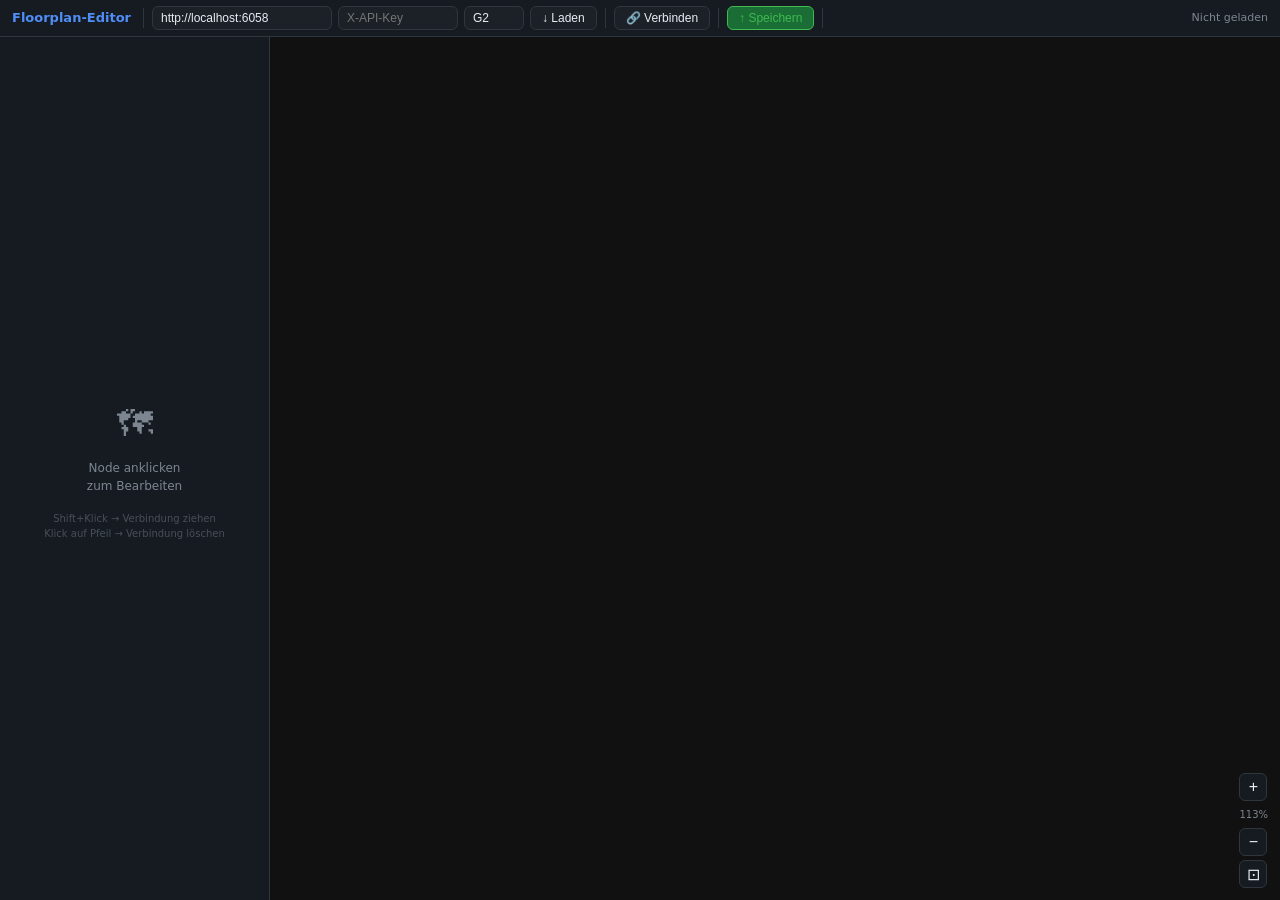
==== backend/api-service/static/floorplan-editor.html @ ea8f87fd "feat: update streetview router with new door coordinates and add floorplan editor HTML" ====
<!DOCTYPE html>
<html lang="de">
<head>
<meta charset="UTF-8">
<meta name="viewport" content="width=device-width, initial-scale=1.0">
<title>Floorplan-Editor – CampusNow StreetView</title>
<style>
*,*::before,*::after{box-sizing:border-box;margin:0;padding:0}
:root{
  --bg:#0d1117;--surface:#161b22;--surface2:#1c2128;--surface3:#22272e;
  --border:#30363d;--accent:#4f8ef7;--accent2:#7c3aed;--danger:#f85149;
  --success:#3fb950;--warn:#d29922;--text:#e6edf3;--text2:#7d8590;--text3:#484f58;
  --c-corridor:#4f8ef7;--c-entrance:#d29922;--c-staircase:#bc4cf7;--c-elevator:#3dd68c;
}
body{background:var(--bg);color:var(--text);font:13px/1.5 system-ui,sans-serif;
  height:100vh;display:flex;flex-direction:column;overflow:hidden}

/* ── TOOLBAR ── */
#toolbar{display:flex;align-items:center;gap:6px;padding:6px 12px;
  background:var(--surface);border-bottom:1px solid var(--border);flex-shrink:0;flex-wrap:wrap}
#toolbar h1{font-size:13px;font-weight:700;color:var(--accent);white-space:nowrap;margin-right:4px}
.sep{width:1px;height:20px;background:var(--border);margin:0 2px;flex-shrink:0}
.btn{padding:4px 11px;border-radius:6px;border:1px solid var(--border);
  background:var(--surface2);color:var(--text);cursor:pointer;font-size:12px;
  transition:background .12s,border-color .12s;white-space:nowrap}
.btn:hover{background:var(--surface3);border-color:#484f58}
.btn.active{background:var(--accent);border-color:var(--accent);color:#fff}
.btn.danger{border-color:var(--danger);color:var(--danger)}
.btn.danger:hover{background:var(--danger);color:#fff}
.btn.ok{background:#1a6e35;border-color:var(--success);color:var(--success)}
.btn.ok:hover{background:#2a8e45}
.btn:disabled{opacity:.4;cursor:not-allowed}
.tb-inp{padding:4px 8px;border-radius:6px;border:1px solid var(--border);
  background:var(--surface2);color:var(--text);font-size:12px}
#inp-api{width:180px}#inp-key{width:120px}#inp-bld{width:60px}
#mode-label{font-size:11px;color:var(--warn);font-weight:600;display:none}
#status{font-size:11px;color:var(--text2);margin-left:auto}

/* ── LAYOUT ── */
#main{display:flex;flex:1;overflow:hidden}

/* ── SIDEBAR ── */
#sidebar{width:270px;min-width:270px;background:var(--surface);
  border-right:1px solid var(--border);display:flex;flex-direction:column;overflow-y:auto}
.panel{padding:12px;border-bottom:1px solid var(--border)}
.ph{font-size:10px;text-transform:uppercase;letter-spacing:.08em;color:var(--text2);
  margin-bottom:10px;font-weight:600}
.field{display:flex;flex-direction:column;gap:3px;margin-bottom:8px}
.field:last-child{margin-bottom:0}
.field label{font-size:11px;color:var(--text2)}
.field input,.field select{padding:5px 8px;border-radius:5px;border:1px solid var(--border);
  background:var(--surface2);color:var(--text);font-size:12px;width:100%}
.field input:focus,.field select:focus{outline:none;border-color:var(--accent)}
.hint{font-size:10px;color:var(--text3);margin-top:2px}

/* exits / rooms list */
.list-row{display:flex;align-items:center;gap:5px;padding:4px 7px;
  border-radius:5px;background:var(--surface2);margin-bottom:4px;font-size:11px}
.list-row .dir{color:var(--accent);font-weight:700;min-width:44px;font-family:monospace}
.list-row .tgt{color:var(--text2);flex:1;overflow:hidden;text-overflow:ellipsis;white-space:nowrap}
.del-btn{background:none;border:none;color:var(--text3);cursor:pointer;font-size:14px;padding:0 2px;line-height:1;margin-left:auto}
.del-btn:hover{color:var(--danger)}
.empty{font-size:11px;color:var(--text3);text-align:center;padding:6px 0}

/* room badges */
.room-badge{display:inline-flex;align-items:center;gap:4px;padding:3px 7px;border-radius:4px;
  background:var(--surface2);font-size:11px;margin:2px;border:1px solid var(--border)}
.room-badge .room-id{color:var(--accent2);font-weight:600}

#no-sel{flex:1;display:flex;flex-direction:column;align-items:center;justify-content:center;
  color:var(--text2);font-size:12px;text-align:center;padding:24px 16px;gap:8px}
#no-sel .icon{font-size:36px}

/* ── CANVAS ── */
#canvas-wrap{flex:1;position:relative;overflow:hidden;background:#111;cursor:default}
#svg-canvas{position:absolute;top:0;left:0;transform-origin:0 0;cursor:crosshair}
#svg-canvas.mode-connect{cursor:cell}

/* node circles */
.node-circle{cursor:pointer;transition:filter .1s}
.node-circle:hover{filter:brightness(1.25)}
.node-circle.selected circle{stroke-width:3!important;filter:drop-shadow(0 0 6px rgba(79,142,247,.8))}
.node-circle.connect-src circle{stroke:#7c3aed!important;stroke-width:3!important;
  filter:drop-shadow(0 0 8px rgba(124,58,237,.9))}

/* edge */
.edge{cursor:pointer}
.edge:hover .edge-line{stroke:#f85149;stroke-width:2.5}
.edge:hover .edge-lbl{fill:#f85149}

/* zoom btns */
#zoom-ctrl{position:absolute;bottom:12px;right:12px;display:flex;flex-direction:column;gap:4px}
.zbtn{width:28px;height:28px;border-radius:6px;border:1px solid var(--border);
  background:var(--surface);color:var(--text);cursor:pointer;font-size:16px;
  display:flex;align-items:center;justify-content:center;transition:background .12s}
.zbtn:hover{background:var(--surface2)}
#zoom-val{font-size:10px;color:var(--text2);text-align:center;padding:2px 0}

/* tooltip */
#tooltip{position:fixed;background:rgba(22,27,34,.95);border:1px solid var(--border);
  border-radius:6px;padding:5px 9px;font-size:11px;color:var(--text);pointer-events:none;
  display:none;z-index:999;max-width:240px}
</style>
</head>
<body>

<div id="toolbar">
  <h1>Floorplan-Editor</h1>
  <div class="sep"></div>
  <input id="inp-api" class="tb-inp" value="http://localhost:6058" placeholder="API URL">
  <input id="inp-key" class="tb-inp" value="" placeholder="X-API-Key">
  <input id="inp-bld" class="tb-inp" value="G2" placeholder="Gebäude">
  <button class="btn" onclick="loadAll()">↓ Laden</button>
  <div class="sep"></div>
  <button id="btn-connect" class="btn" onclick="toggleConnect()" title="Shift+C">🔗 Verbinden</button>
  <span id="mode-label">— Klick auf Ziel-Node</span>
  <div class="sep"></div>
  <button class="btn ok" onclick="saveGraph()">↑ Speichern</button>
  <div class="sep"></div>
  <span id="status">Nicht geladen</span>
</div>

<div id="main">
  <!-- SIDEBAR -->
  <div id="sidebar">
    <div id="no-sel">
      <div class="icon">🗺</div>
      <div>Node anklicken<br>zum Bearbeiten</div>
      <div style="font-size:10px;color:var(--text3);margin-top:8px">
        Shift+Klick → Verbindung ziehen<br>
        Klick auf Pfeil → Verbindung löschen
      </div>
    </div>
    <div id="prop-panel" style="display:none">
      <div class="panel">
        <div class="ph">Node-Eigenschaften</div>
        <div class="field"><label>ID</label>
          <input id="p-id" readonly style="color:var(--accent);font-family:monospace"></div>
        <div class="field"><label>Typ</label>
          <select id="p-type" onchange="applyProp()">
            <option value="corridor">corridor – Gang / Flur</option>
            <option value="staircase">staircase – Treppe</option>
            <option value="elevator">elevator – Aufzug</option>
            <option value="entrance">entrance – Eingang</option>
          </select></div>
        <div class="field"><label>Etage</label>
          <input id="p-floor" type="number" onchange="applyProp()"></div>
        <div class="field"><label>Heading (°)</label>
          <input id="p-heading" type="number" min="0" max="359" onchange="applyProp()"></div>
        <div class="field"><label>Bild-URL</label>
          <input id="p-img" onchange="applyProp()" placeholder="/api/v1/images/rooms/...">
          <div class="hint">Pfad zum 360°-Panorama</div></div>
      </div>

      <div class="panel">
        <div class="ph">Durchgangene Räume
          <span style="font-size:9px;color:var(--text3);text-transform:none">
            Räume die durch diesen Node passiert werden können</span>
        </div>
        <div id="rooms-list"></div>
        <div style="display:flex;gap:6px;margin-top:6px">
          <input id="add-room" class="tb-inp" style="flex:1;font-size:11px" placeholder="G2 2.35">
          <button class="btn" style="padding:4px 8px" onclick="addRoom()">+</button>
        </div>
      </div>

      <div class="panel">
        <div class="ph">Verbindungen (Exits)
          <span style="font-size:9px;color:var(--text3);text-transform:none">
            Klick auf Pfeil im Plan löscht, 🔗-Button fügt hinzu</span>
        </div>
        <div id="exits-list"></div>
      </div>

      <div class="panel">
        <button class="btn danger" style="width:100%" onclick="deleteNode()">Node löschen</button>
      </div>
    </div>
  </div>

  <!-- CANVAS -->
  <div id="canvas-wrap">
    <svg id="svg-canvas" xmlns="http://www.w3.org/2000/svg">
      <defs>
        <marker id="arr" markerWidth="7" markerHeight="7" refX="6" refY="3.5" orient="auto">
          <polygon points="0,0 7,3.5 0,7" fill="#5b7fa8" opacity="0.9"/>
        </marker>
        <marker id="arr-sel" markerWidth="7" markerHeight="7" refX="6" refY="3.5" orient="auto">
          <polygon points="0,0 7,3.5 0,7" fill="#f85149"/>
        </marker>
      </defs>
      <g id="layer-bg"></g>
      <g id="layer-edges"></g>
      <g id="layer-nodes"></g>
    </svg>
    <div id="zoom-ctrl">
      <button class="zbtn" onclick="zoom(1.2)">+</button>
      <div id="zoom-val">100%</div>
      <button class="zbtn" onclick="zoom(1/1.2)">−</button>
      <button class="zbtn" onclick="fitView()" title="Fit">⊡</button>
    </div>
  </div>
</div>

<div id="tooltip"></div>

<script>
// ── State ──────────────────────────────────────────────────────────────────
let graph = null;           // {startNode, nodes:[]}
let roomCoords = {};        // "2.35" → {x,y}
let positions = {};         // nodeId → {x,y}  (computed)
let selectedId = null;
let connectMode = false;
let connectSrc = null;
let scale = 1;
let panX = 0, panY = 0;
let isPanning = false, panStart = null;
const FP_W = 723, FP_H = 682;

// Korridor-Geometrie (aus SVG-Analyse)
const NORTH_Y = 543, SOUTH_Y = 630, WEST_X_MAX = 65, EAST_X_MIN = 640, NORTH_MAX_Y = 587;

// ── Helpers ────────────────────────────────────────────────────────────────
const api  = () => document.getElementById('inp-api').value.replace(/\/+$/,'');
const key  = () => document.getElementById('inp-key').value;
const bld  = () => document.getElementById('inp-bld').value;
const $    = id  => document.getElementById(id);
const setStatus = (msg, col='var(--text2)') => {
  $('status').textContent = msg;
  $('status').style.color = col;
};

function nodeById(id){ return graph?.nodes.find(n=>n.id===id); }

// ── Positionierung (gleiche Logik wie Python _node_xy) ─────────────────────
function computePositions(){
  positions = {};
  if(!graph) return;
  const BUILDING = bld();
  for(const node of graph.nodes){
    const raw = (node.nearby_rooms||[])
      .map(r => { const s = r.room_id.replace(BUILDING+' ',''); return roomCoords[s]; })
      .filter(Boolean);
    if(!raw.length){ positions[node.id]=null; continue; }
    const avgX = raw.reduce((a,c)=>a+c.x,0)/raw.length;
    const avgY = raw.reduce((a,c)=>a+c.y,0)/raw.length;

    let x, y;
    if(avgX < WEST_X_MAX){       x = avgX+18; y = avgY; }
    else if(avgX > EAST_X_MIN){  x = avgX-18; y = avgY; }
    else {
      const north = raw.filter(r=>r.y < NORTH_MAX_Y).length;
      const south = raw.length - north;
      x = avgX;
      y = north >= south ? NORTH_Y : SOUTH_Y;
    }
    positions[node.id] = {x, y};
  }
}

// ── Load ───────────────────────────────────────────────────────────────────
async function loadAll(){
  setStatus('Lade…');
  try{
    // Grundriss laden
    const fpRes = await fetch(`${api()}/api/v1/streetview/floorplan/${bld()}`);
    if(!fpRes.ok) throw new Error('Kein Floorplan für '+bld());
    const fpSvg = await fpRes.text();
    const b64   = btoa(unescape(encodeURIComponent(fpSvg)));

    // Raumkoordinaten laden
    const rcRes = await fetch(`${api()}/api/v1/streetview/floorplan/${bld()}/rooms`);
    roomCoords  = rcRes.ok ? await rcRes.json() : {};
    // Werte normalisieren: {x,y} Objekte
    for(const k in roomCoords){
      const v = roomCoords[k];
      if(typeof v.x==='undefined') roomCoords[k]={x:v[0],y:v[1]};
    }

    // Graph laden
    const gRes = await fetch(`${api()}/api/v1/streetview/graph/building/${bld()}`);
    if(!gRes.ok) throw new Error('Kein Graph für '+bld());
    graph = await gRes.json();

    computePositions();
    renderAll(b64);
    setStatus(`${graph.nodes.length} Nodes geladen`, 'var(--success)');
    fitView();
  }catch(e){ setStatus('Fehler: '+e.message,'var(--danger)'); console.error(e); }
}

// ── Render ─────────────────────────────────────────────────────────────────
const TYPE_FILL   = {corridor:'#3a5a8a',staircase:'#7c4fa0',elevator:'#2a7a52',entrance:'#8a3a2a'};
const TYPE_STROKE = {corridor:'#5b9bd5',staircase:'#bc4cf7',elevator:'#3dd68c',entrance:'#e05252'};

function renderAll(b64){
  const svg = $('svg-canvas');
  svg.setAttribute('width',  FP_W);
  svg.setAttribute('height', FP_H + 45);
  svg.setAttribute('viewBox',`0 0 ${FP_W} ${FP_H+45}`);

  // Hintergrund
  $('layer-bg').innerHTML =
    `<image href="data:image/svg+xml;base64,${b64}" x="0" y="0" width="${FP_W}" height="${FP_H}"/>` +
    `<rect x="0" y="0" width="${FP_W}" height="${FP_H}" fill="white" opacity="0.12"/>` +
    // Korridor-Hilfslinien
    `<line x1="40" y1="${NORTH_Y}" x2="660" y2="${NORTH_Y}" stroke="#5b9bd5" stroke-width=".5" stroke-dasharray="4 4" opacity=".3"/>` +
    `<line x1="40" y1="${SOUTH_Y}" x2="660" y2="${SOUTH_Y}" stroke="#5b9bd5" stroke-width=".5" stroke-dasharray="4 4" opacity=".3"/>` +
    `<text x="4" y="${NORTH_Y-4}" font-size="8" fill="#5b9bd5" opacity=".5">Nordkorridor</text>` +
    `<text x="4" y="${SOUTH_Y-4}" font-size="8" fill="#5b9bd5" opacity=".5">Südkorridor</text>`;

  renderEdges();
  renderNodes();
}

function renderEdges(){
  const layer = $('layer-edges');
  if(!graph){ layer.innerHTML=''; return; }
  let html = '';
  const drawn = new Set();
  for(const node of graph.nodes){
    const p = positions[node.id];
    if(!p) continue;
    for(const [dir, tgt] of Object.entries(node.exits||{})){
      const q = positions[tgt];
      if(!q) continue;
      const key = [node.id,tgt].sort().join('|');
      if(drawn.has(key)) continue;
      drawn.add(key);
      // Mittelpunkt für Label
      const mx=(p.x+q.x)/2, my=(p.y+q.y)/2;
      html += `<g class="edge" data-src="${esc(node.id)}" data-tgt="${esc(tgt)}" data-dir="${esc(dir)}"
        onclick="clickEdge(event,this)">
        <title>Klick → Verbindung löschen</title>
        <line class="edge-line" x1="${p.x.toFixed(1)}" y1="${p.y.toFixed(1)}"
          x2="${q.x.toFixed(1)}" y2="${q.y.toFixed(1)}"
          stroke="#3a6090" stroke-width="1.8" marker-end="url(#arr)" opacity=".75"/>
        <rect class="edge-label-bg" x="${(mx-12).toFixed(1)}" y="${(my-7).toFixed(1)}" width="24" height="13" rx="3"
          fill="rgba(22,27,34,.8)"/>
        <text class="edge-lbl" x="${mx.toFixed(1)}" y="${(my+4).toFixed(1)}"
          text-anchor="middle" font-size="8" fill="#7d8590" font-family="monospace">${esc(dir)}</text>
      </g>`;
    }
  }
  layer.innerHTML = html;
}

function renderNodes(){
  const layer = $('layer-nodes');
  if(!graph){ layer.innerHTML=''; return; }
  let html = '';
  for(const node of graph.nodes){
    const p = positions[node.id];
    if(!p){ /* orphan: skip */ continue; }
    const fill   = TYPE_FILL[node.node_type]   || '#333';
    const stroke = TYPE_STROKE[node.node_type] || '#888';
    const isStart = node.id === graph.startNode;
    const R = 10;
    const sw = isStart ? 3 : 1.8;

    // Rooms-Tooltip
    const rooms = (node.nearby_rooms||[]).map(r=>r.room_id).join(', ');
    const tip = `${node.id}\n${node.node_type}${rooms?'\n'+rooms:''}`;

    // Treppenpfeil (runter/auf/hoch/rauf)
    let arrow = '';
    const lid = node.id.toLowerCase();
    if(node.node_type==='staircase'){
      const up   = /(_auf_|_hoch_|_rauf_|_auf$)/.test(lid);
      const down = /(_runter_|_runter$)/.test(lid);
      if(up)   arrow=`<polygon points="${p.x},${p.y-R-10} ${p.x-6},${p.y-R-2} ${p.x+6},${p.y-R-2}"
        fill="${stroke}" opacity=".9" pointer-events="none"/>`;
      if(down) arrow=`<polygon points="${p.x},${p.y+R+10} ${p.x-6},${p.y+R+2} ${p.x+6},${p.y+R+2}"
        fill="${stroke}" opacity=".9" pointer-events="none"/>`;
      if(!up&&!down) // unbekannte Richtung: beide
        arrow=`<polygon points="${p.x},${p.y-R-10} ${p.x-5},${p.y-R-3} ${p.x+5},${p.y-R-3}"
          fill="${stroke}" opacity=".9" pointer-events="none"/>
          <polygon points="${p.x},${p.y+R+10} ${p.x-5},${p.y+R+3} ${p.x+5},${p.y+R+3}"
          fill="${stroke}" opacity=".9" pointer-events="none"/>`;
    }

    // Korridor-Durchgang: zeige Raumzähler als kleines Badge
    const roomCount = (node.nearby_rooms||[]).length;
    const badge = roomCount > 1
      ? `<circle cx="${p.x+R-1}" cy="${p.y-R+1}" r="6" fill="${stroke}" opacity=".9"/>
         <text x="${p.x+R-1}" y="${p.y-R+5}" font-size="7" text-anchor="middle" fill="white"
           font-weight="bold">${roomCount}</text>`
      : '';

    html += `<g class="node-circle${node.id===selectedId?' selected':''}"
      id="nc-${esc(node.id)}"
      data-id="${esc(node.id)}"
      onclick="clickNode(event,'${esc(node.id)}')"
      onmouseenter="showTip(event,'${esc(tip)}')"
      onmouseleave="hideTip()">
      <title>${esc(tip)}</title>
      ${arrow}
      <circle cx="${p.x.toFixed(1)}" cy="${p.y.toFixed(1)}" r="${R}"
        fill="${fill}" stroke="${stroke}" stroke-width="${sw}" opacity=".93"/>
      ${isStart ? `<circle cx="${p.x.toFixed(1)}" cy="${p.y.toFixed(1)}" r="${R+4}"
        fill="none" stroke="${stroke}" stroke-width="1.5" stroke-dasharray="3 2" opacity=".6"/>` : ''}
      ${badge}
      <text x="${p.x.toFixed(1)}" y="${(p.y-R-3).toFixed(1)}"
        font-size="7.5" text-anchor="middle" fill="white" font-weight="bold"
        paint-order="stroke" stroke="rgba(0,0,0,.7)" stroke-width="2.5"
        pointer-events="none">${esc(node.id.replace(/_/g,' '))}</text>
    </g>`;
  }

  // Orphan-Liste
  const orphans = graph.nodes.filter(n=>!positions[n.id]);
  if(orphans.length){
    html += `<text x="6" y="${FP_H+16}" font-size="8" fill="#888" font-style="italic">
      Ohne Koordinate: ${orphans.map(n=>n.id).join(', ')}</text>`;
  }

  layer.innerHTML = html;
}

// ── Interaction ────────────────────────────────────────────────────────────
function clickNode(e, id){
  e.stopPropagation();
  if(connectMode && connectSrc){
    if(connectSrc === id){ endConnect(); return; }
    const dir = prompt(`Richtung von "${connectSrc}" nach "${id}"\n(front / back / left / right / up / down oder eigene):`, 'front');
    if(dir){
      const src = nodeById(connectSrc);
      if(src){ if(!src.exits) src.exits={}; src.exits[dir] = id; }
    }
    endConnect();
    renderEdges(); renderNodes();
    return;
  }
  selectNode(id);
}

function clickEdge(e, el){
  e.stopPropagation();
  const src = el.dataset.src, dir = el.dataset.dir;
  if(!confirm(`Verbindung "${src}" → ${dir} löschen?`)) return;
  const node = nodeById(src);
  if(node) delete node.exits[dir];
  renderEdges();
}

function selectNode(id){
  selectedId = id;
  // Alle de-highlight
  document.querySelectorAll('.node-circle').forEach(g=>{
    g.classList.toggle('selected', g.dataset.id===id);
    g.classList.remove('connect-src');
  });
  showProps(id);
}

function showProps(id){
  const node = nodeById(id);
  if(!node){ $('no-sel').style.display='flex'; $('prop-panel').style.display='none'; return; }
  $('no-sel').style.display='none';
  $('prop-panel').style.display='block';
  $('p-id').value      = node.id;
  $('p-type').value    = node.node_type || 'corridor';
  $('p-floor').value   = node.floor ?? '';
  $('p-heading').value = node.heading ?? 0;
  $('p-img').value     = node.image || '';
  renderRoomsList(node);
  renderExitsList(node);
}

function renderRoomsList(node){
  const rooms = node.nearby_rooms || [];
  let html = '';
  if(!rooms.length) html = '<div class="empty">Keine Räume</div>';
  rooms.forEach((r,i)=>{
    html += `<div class="list-row">
      <span class="dir">${esc(r.direction||'–')}</span>
      <span class="tgt">${esc(r.room_id)}</span>
      <button class="del-btn" onclick="removeRoom(${i})" title="Entfernen">×</button>
    </div>`;
  });
  $('rooms-list').innerHTML = html;
}

function renderExitsList(node){
  const exits = node.exits || {};
  let html = '';
  const entries = Object.entries(exits);
  if(!entries.length) html = '<div class="empty">Keine Exits</div>';
  entries.forEach(([dir,tgt])=>{
    html += `<div class="list-row">
      <span class="dir">${esc(dir)}</span>
      <span class="tgt">${esc(tgt)}</span>
      <button class="del-btn" onclick="removeExit('${esc(dir)}')" title="Löschen">×</button>
    </div>`;
  });
  $('exits-list').innerHTML = html;
}

function applyProp(){
  const node = nodeById(selectedId);
  if(!node) return;
  node.node_type = $('p-type').value;
  node.floor     = parseInt($('p-floor').value) || node.floor;
  node.heading   = parseFloat($('p-heading').value) || 0;
  node.image     = $('p-img').value;
  renderNodes();
  renderProps();
}

function renderProps(){ if(selectedId) showProps(selectedId); }

function addRoom(){
  const node = nodeById(selectedId);
  if(!node) return;
  const rid = $('add-room').value.trim();
  if(!rid) return;
  if(!node.nearby_rooms) node.nearby_rooms=[];
  node.nearby_rooms.push({room_id:rid, direction:null});
  $('add-room').value='';
  renderRoomsList(node);
}

function removeRoom(idx){
  const node = nodeById(selectedId);
  if(!node) return;
  node.nearby_rooms.splice(idx,1);
  renderRoomsList(node);
}

function removeExit(dir){
  const node = nodeById(selectedId);
  if(!node) return;
  delete node.exits[dir];
  renderEdges(); renderExitsList(node);
}

function deleteNode(){
  if(!selectedId || !confirm(`Node "${selectedId}" wirklich löschen?`)) return;
  // Alle Referenzen in exits bereinigen
  for(const n of graph.nodes)
    for(const [d,t] of Object.entries(n.exits||{}))
      if(t===selectedId) delete n.exits[d];
  graph.nodes = graph.nodes.filter(n=>n.id!==selectedId);
  delete positions[selectedId];
  selectedId = null;
  $('no-sel').style.display='flex'; $('prop-panel').style.display='none';
  renderEdges(); renderNodes();
}

// ── Connect mode ───────────────────────────────────────────────────────────
function toggleConnect(){
  connectMode = !connectMode;
  $('btn-connect').classList.toggle('active', connectMode);
  $('mode-label').style.display = connectMode ? '' : 'none';
  $('svg-canvas').classList.toggle('mode-connect', connectMode);
  if(!connectMode) endConnect();
}

function endConnect(){
  connectSrc = null;
  connectMode = false;
  $('btn-connect').classList.remove('active');
  $('mode-label').style.display='none';
  $('svg-canvas').classList.remove('mode-connect');
  document.querySelectorAll('.connect-src').forEach(g=>g.classList.remove('connect-src'));
}

// ── Save ───────────────────────────────────────────────────────────────────
async function saveGraph(){
  if(!graph){ alert('Nichts geladen.'); return; }
  setStatus('Speichern…','var(--warn)');
  try{
    const res = await fetch(`${api()}/api/v1/streetview/graph`, {
      method:'POST',
      headers:{'Content-Type':'application/json','X-API-Key':key()},
      body: JSON.stringify({building_id: bld(), graph})
    });
    const data = await res.json();
    if(!res.ok) throw new Error(data.detail||res.statusText);
    setStatus('Gespeichert ✓','var(--success)');
  }catch(e){ setStatus('Fehler: '+e.message,'var(--danger)'); }
}

// ── Zoom / Pan ─────────────────────────────────────────────────────────────
function applyTransform(){
  $('svg-canvas').style.transform = `translate(${panX}px,${panY}px) scale(${scale})`;
  $('zoom-val').textContent = Math.round(scale*100)+'%';
}

function zoom(f){
  const wrap = $('canvas-wrap');
  const cx = wrap.clientWidth/2, cy = wrap.clientHeight/2;
  panX = cx - f*(cx-panX);
  panY = cy - f*(cy-panY);
  scale = Math.min(8, Math.max(.1, scale*f));
  applyTransform();
}

function fitView(){
  const wrap = $('canvas-wrap');
  const sx = wrap.clientWidth / FP_W;
  const sy = wrap.clientHeight / (FP_H+45);
  scale = Math.min(sx, sy) * 0.95;
  panX = (wrap.clientWidth  - FP_W*(scale)) / 2;
  panY = (wrap.clientHeight - (FP_H+45)*scale) / 2;
  applyTransform();
}

// Wheel zoom
$('canvas-wrap').addEventListener('wheel', e=>{
  e.preventDefault();
  const f = e.deltaY < 0 ? 1.12 : 1/1.12;
  const rect = $('canvas-wrap').getBoundingClientRect();
  const cx = e.clientX - rect.left, cy = e.clientY - rect.top;
  panX = cx - f*(cx-panX);
  panY = cy - f*(cy-panY);
  scale = Math.min(8, Math.max(.08, scale*f));
  applyTransform();
},{passive:false});

// Middle-click / right-drag pan
$('canvas-wrap').addEventListener('mousedown', e=>{
  if(e.button===1||e.button===2){ e.preventDefault(); isPanning=true; panStart={x:e.clientX-panX,y:e.clientY-panY}; }
});
window.addEventListener('mousemove', e=>{
  if(isPanning){ panX=e.clientX-panStart.x; panY=e.clientY-panStart.y; applyTransform(); }
});
window.addEventListener('mouseup', ()=>{ isPanning=false; });
$('canvas-wrap').addEventListener('contextmenu',e=>e.preventDefault());

// Click on empty canvas → deselect
$('svg-canvas').addEventListener('click', e=>{
  if(e.target.id==='svg-canvas'||e.target.closest('#layer-bg')){
    selectedId=null;
    document.querySelectorAll('.node-circle').forEach(g=>g.classList.remove('selected'));
    $('no-sel').style.display='flex'; $('prop-panel').style.display='none';
  }
});

// Keyboard
window.addEventListener('keydown', e=>{
  if(e.key==='c'&&e.shiftKey) toggleConnect();
  if(e.key==='Escape') endConnect();
  if(e.key==='+'||e.key==='=') zoom(1.2);
  if(e.key==='-') zoom(1/1.2);
  if(e.key==='0') fitView();
});

// ── Tooltip ────────────────────────────────────────────────────────────────
function showTip(e, txt){
  const t=$('tooltip');
  t.textContent=txt.replace(/\\n/g,'\n');
  t.style.whiteSpace='pre';
  t.style.display='block';
  moveTip(e);
}
function hideTip(){ $('tooltip').style.display='none'; }
document.addEventListener('mousemove', moveTip);
function moveTip(e){
  const t=$('tooltip'); if(t.style.display==='none') return;
  t.style.left=(e.clientX+14)+'px'; t.style.top=(e.clientY+10)+'px';
}

// ── Utils ─────────────────────────────────────────────────────────────────
function esc(s){ return String(s).replace(/&/g,'&amp;').replace(/</g,'&lt;').replace(/"/g,'&quot;').replace(/'/g,'&#39;'); }

// Auto-load
window.addEventListener('load', ()=>{ fitView(); });
</script>
</body>
</html>
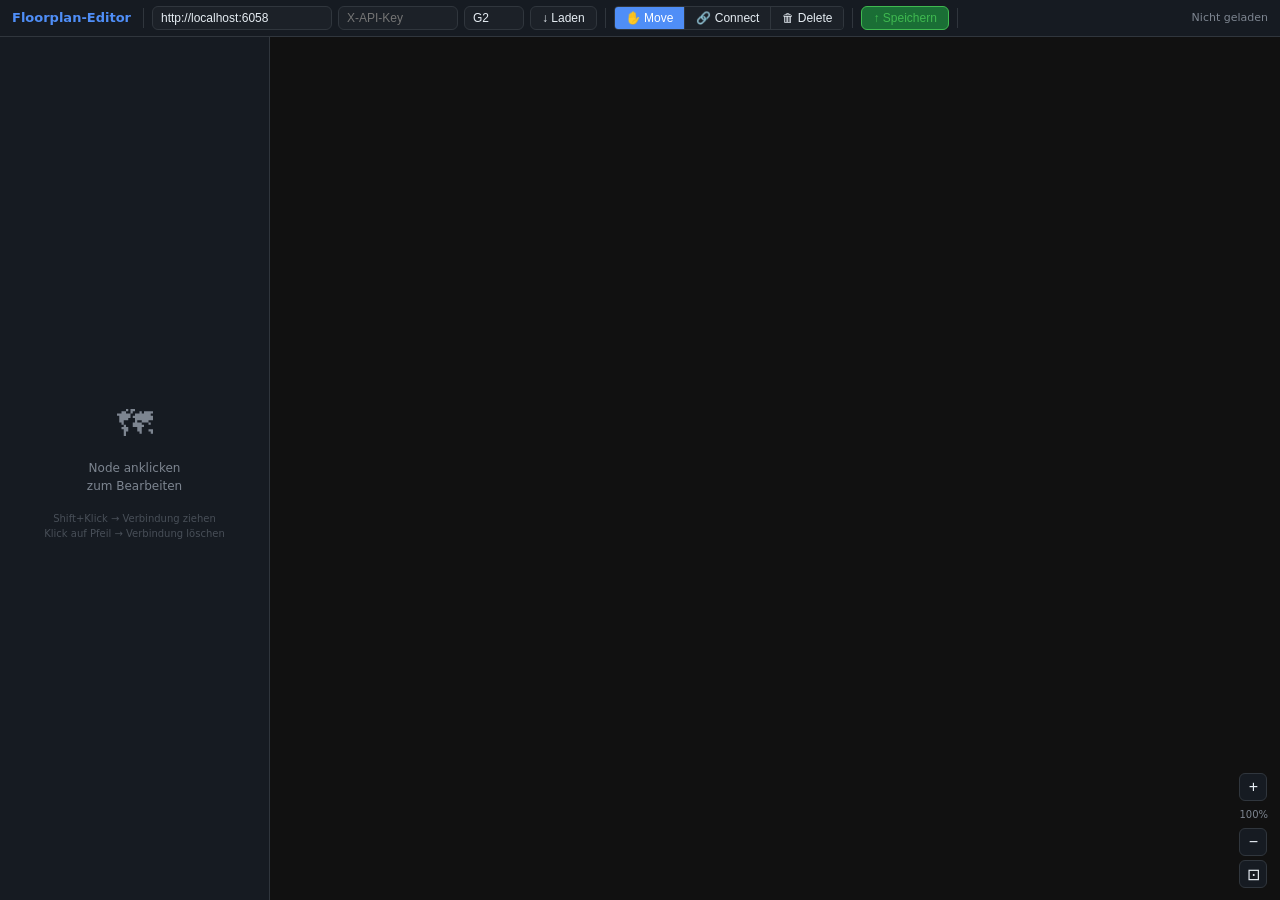
==== commit 42c62883: "feat: Add toolbar with interactive Drag & Drop tools for Move, Connect and Delete in both editors" ====
--- a/backend/api-service/static/floorplan-editor.html
+++ b/backend/api-service/static/floorplan-editor.html
@@ -112,8 +112,12 @@
   <input id="inp-bld" class="tb-inp" value="G2" placeholder="Gebäude">
   <button class="btn" onclick="loadAll()">↓ Laden</button>
   <div class="sep"></div>
-  <button id="btn-connect" class="btn" onclick="toggleConnect()" title="Shift+C">🔗 Verbinden</button>
-  <span id="mode-label">— Klick auf Ziel-Node</span>
+  <div class="tool-group" style="display:flex; border:1px solid var(--border); border-radius:4px; overflow:hidden">
+    <button class="btn active" id="tool-move" style="border-radius:0; border:none; border-right:1px solid var(--border)" onclick="setTool('move')">✋ Move</button>
+    <button class="btn" id="tool-connect" style="border-radius:0; border:none; border-right:1px solid var(--border)" onclick="setTool('connect')">🔗 Connect</button>
+    <button class="btn" id="tool-delete" style="border-radius:0; border:none;" onclick="setTool('delete')">🗑 Delete</button>
+  </div>
+  <span id="mode-label" style="display:none;"></span>
   <div class="sep"></div>
   <button class="btn ok" onclick="saveGraph()">↑ Speichern</button>
   <div class="sep"></div>
@@ -210,7 +214,7 @@
 let roomCoords = {};        // "2.35" → {x,y}
 let positions = {};         // nodeId → {x,y}  (computed)
 let selectedId = null;
-let connectMode = false;
+let toolMode === 'connect' = false;
 let connectSrc = null;
 let scale = 1;
 let panX = 0, panY = 0;
@@ -418,21 +422,7 @@
 }
 
 // ── Interaction ────────────────────────────────────────────────────────────
-function clickNode(e, id){
-  e.stopPropagation();
-  if(connectMode && connectSrc){
-    if(connectSrc === id){ endConnect(); return; }
-    const dir = prompt(`Richtung von "${connectSrc}" nach "${id}"\n(front / back / left / right / up / down oder eigene):`, 'front');
-    if(dir){
-      const src = nodeById(connectSrc);
-      if(src){ if(!src.exits) src.exits={}; src.exits[dir] = id; }
-    }
-    endConnect();
-    renderEdges(); renderNodes();
-    return;
-  }
-  selectNode(id);
-}
+// Removed clickNode locally, handling inside mousedown to allow drag and drop
 
 function clickEdge(e, el){
   e.stopPropagation();
@@ -547,18 +537,33 @@
   renderEdges(); renderNodes();
 }
 
+
+// ── TOOLS ──────────────────────────────────────────────────────────────
+let toolMode = 'move'; // move, connect, delete
+let drag = null;
+let activeConnectionLine = null;
+
+function setTool(tool) {
+  toolMode = tool;
+  connectSrc = null;
+  document.querySelectorAll('.tool-group .btn').forEach(b => b.classList.remove('active'));
+  $(`tool-${tool}`).classList.add('active');
+  
+  const ml = $('mode-label');
+  ml.style.display = 'inline-block';
+  if (tool === 'move') ml.textContent = '— Drag & Drop zum Verschieben';
+  else if (tool === 'connect') ml.textContent = '— Drag & Drop zum Verbinden';
+  else if (tool === 'delete') ml.textContent = '— Klick zum Löschen';
+  
+  $('svg-canvas').classList.toggle('mode-connect', tool === 'connect');
+  renderNodes();
+}
+
 // ── Connect mode ───────────────────────────────────────────────────────────
-function toggleConnect(){
-  connectMode = !connectMode;
-  $('btn-connect').classList.toggle('active', connectMode);
-  $('mode-label').style.display = connectMode ? '' : 'none';
-  $('svg-canvas').classList.toggle('mode-connect', connectMode);
-  if(!connectMode) endConnect();
-}
 
 function endConnect(){
   connectSrc = null;
-  connectMode = false;
+  toolMode === 'connect' = false;
   $('btn-connect').classList.remove('active');
   $('mode-label').style.display='none';
   $('svg-canvas').classList.remove('mode-connect');
@@ -637,9 +642,103 @@
   }
 });
 
+
+function onNodeMouseDown(e, id) {
+  e.stopPropagation();
+  if (e.button !== 0) return;
+  
+  selectNode(id);
+  
+  if (toolMode === 'delete') {
+    if(confirm(`Node "${id}" und alle Verbindungen löschen?`)) {
+      selectedId = id;
+      deleteNode();
+    }
+    return;
+  }
+  
+  const n = nodeById(id);
+  if (!n) return;
+  
+  if (toolMode === 'move') {
+    drag = { type: 'move', id, sx: e.clientX, sy: e.clientY, ox: n.x, oy: n.y };
+  } else if (toolMode === 'connect') {
+    connectSrc = id;
+    
+    // Create temporary line
+    activeConnectionLine = document.createElementNS('http://www.w3.org/2000/svg', 'line');
+    // We need to figure out coordinates. Usually n.x, n.y are relative to the floor plan.
+    // The SVGs coordinates:
+    const cx = n.x, cy = n.y;
+    activeConnectionLine.setAttribute('x1', cx);
+    activeConnectionLine.setAttribute('y1', cy);
+    activeConnectionLine.setAttribute('x2', cx);
+    activeConnectionLine.setAttribute('y2', cy);
+    activeConnectionLine.setAttribute('stroke', '#7c3aed');
+    activeConnectionLine.setAttribute('stroke-width', '4');
+    activeConnectionLine.setAttribute('stroke-dasharray', '5,5');
+    $('edges').appendChild(activeConnectionLine);
+    
+    drag = { type: 'connect', id, sx: e.clientX, sy: e.clientY };
+  }
+}
+
+window.addEventListener('mousemove', e => {
+  if (isPanning && !drag) {
+    // Existing pan logic is handled in window mousemove for 'canvas-wrap'. Wait, I'll merge my logic.
+  }
+  
+  if (!drag) return;
+  const n = nodeById(drag.id);
+  if (!n) return;
+  
+  if (drag.type === 'move') {
+    // Current transform: scale(transform.zoom) translate(transform.x, transform.y)
+    n.x = drag.ox + (e.clientX - drag.sx) / transform.zoom;
+    n.y = drag.oy + (e.clientY - drag.sy) / transform.zoom;
+    renderNodes();
+    renderEdges();
+  } else if (drag.type === 'connect' && activeConnectionLine) {
+    const svgLayer = $('svg-layer');
+    const pt = svgLayer.createSVGPoint();
+    pt.x = e.clientX; pt.y = e.clientY;
+    const cursorPt = pt.matrixTransform(svgLayer.getScreenCTM().inverse());
+    activeConnectionLine.setAttribute('x2', cursorPt.x);
+    activeConnectionLine.setAttribute('y2', cursorPt.y);
+  }
+});
+
+window.addEventListener('mouseup', e => {
+  if (drag) {
+    if (drag.type === 'connect' && activeConnectionLine) {
+      activeConnectionLine.remove();
+      activeConnectionLine = null;
+      
+      const targetGroup = e.target.closest('.node');
+      if (targetGroup) {
+        const targetId = targetGroup.dataset.id;
+        if (targetId && targetId !== drag.id) {
+          const dir = prompt(`Richtung von "${drag.id}" nach "${targetId}"\n(front / back / left / right / up / down):`, 'front');
+          if (dir) {
+            const srcNode = nodeById(drag.id);
+            if(srcNode) {
+              if(!srcNode.exits) srcNode.exits={};
+              srcNode.exits[dir] = targetId;
+              renderEdges();
+              renderNodes();
+            }
+          }
+        }
+      }
+      endConnect();
+    }
+    drag = null;
+  }
+});
+
 // Keyboard
 window.addEventListener('keydown', e=>{
-  if(e.key==='c'&&e.shiftKey) toggleConnect();
+  if(e.key==='c'&&e.shiftKey) setTool('connect');
   if(e.key==='Escape') endConnect();
   if(e.key==='+'||e.key==='=') zoom(1.2);
   if(e.key==='-') zoom(1/1.2);
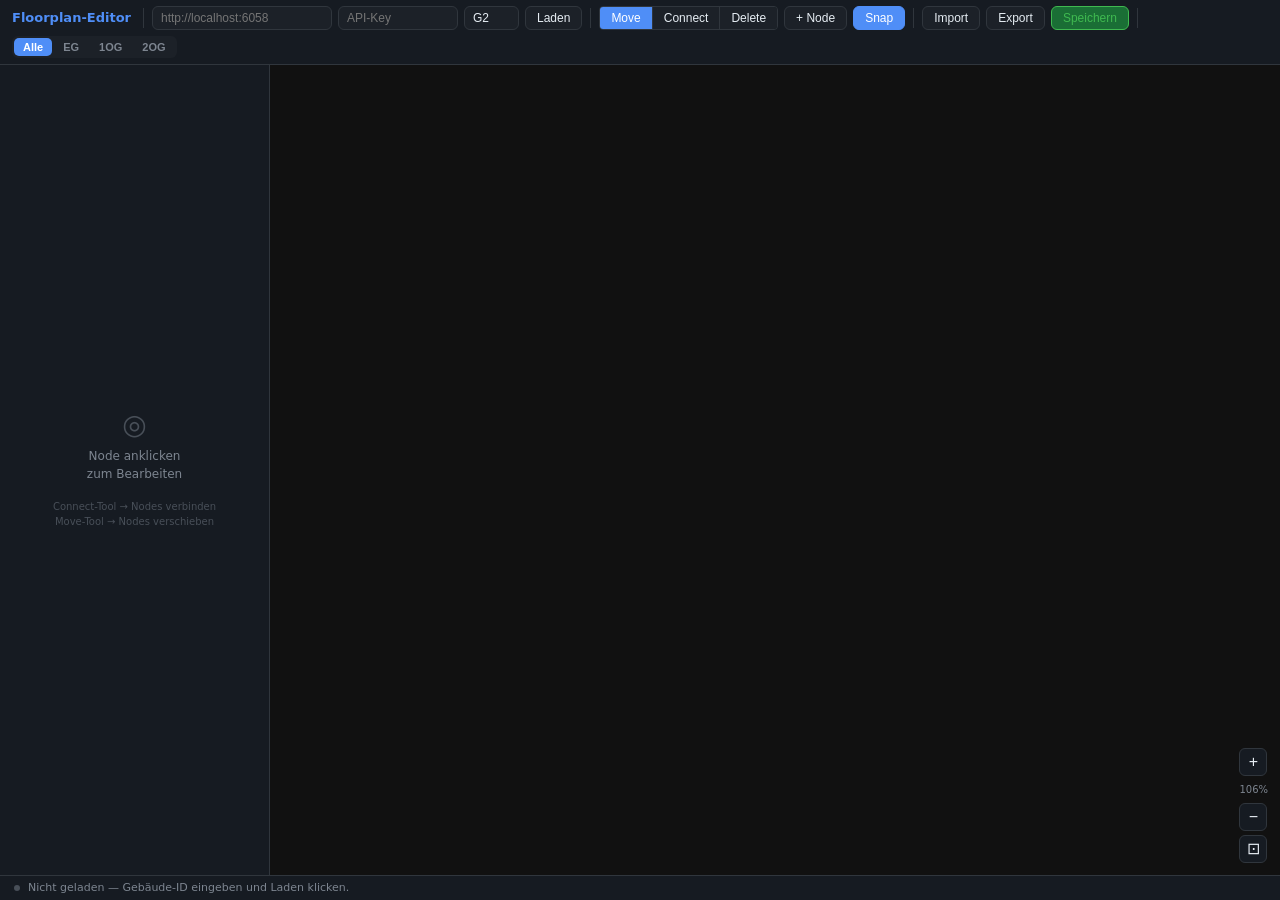
==== commit 1d3536e2: "update" ====
--- a/backend/api-service/static/floorplan-editor.html
+++ b/backend/api-service/static/floorplan-editor.html
@@ -10,7 +10,6 @@
   --bg:#0d1117;--surface:#161b22;--surface2:#1c2128;--surface3:#22272e;
   --border:#30363d;--accent:#4f8ef7;--accent2:#7c3aed;--danger:#f85149;
   --success:#3fb950;--warn:#d29922;--text:#e6edf3;--text2:#7d8590;--text3:#484f58;
-  --c-corridor:#4f8ef7;--c-entrance:#d29922;--c-staircase:#bc4cf7;--c-elevator:#3dd68c;
 }
 body{background:var(--bg);color:var(--text);font:13px/1.5 system-ui,sans-serif;
   height:100vh;display:flex;flex-direction:column;overflow:hidden}
@@ -32,9 +31,15 @@
 .btn:disabled{opacity:.4;cursor:not-allowed}
 .tb-inp{padding:4px 8px;border-radius:6px;border:1px solid var(--border);
   background:var(--surface2);color:var(--text);font-size:12px}
-#inp-api{width:180px}#inp-key{width:120px}#inp-bld{width:60px}
+#inp-api{width:180px}#inp-key{width:120px}#inp-bld{width:55px}
 #mode-label{font-size:11px;color:var(--warn);font-weight:600;display:none}
-#status{font-size:11px;color:var(--text2);margin-left:auto}
+
+/* floor tabs */
+#floor-tabs{display:flex;gap:2px;background:var(--surface2);border-radius:6px;padding:2px}
+.ftab{padding:3px 9px;border-radius:5px;cursor:pointer;font-size:11px;font-weight:600;
+  color:var(--text2);border:none;background:none;transition:background .12s,color .12s}
+.ftab:hover{color:var(--text)}
+.ftab.active{background:var(--accent);color:#fff}
 
 /* ── LAYOUT ── */
 #main{display:flex;flex:1;overflow:hidden}
@@ -44,7 +49,7 @@
   border-right:1px solid var(--border);display:flex;flex-direction:column;overflow-y:auto}
 .panel{padding:12px;border-bottom:1px solid var(--border)}
 .ph{font-size:10px;text-transform:uppercase;letter-spacing:.08em;color:var(--text2);
-  margin-bottom:10px;font-weight:600}
+  margin-bottom:8px;font-weight:600;display:flex;align-items:center;justify-content:space-between}
 .field{display:flex;flex-direction:column;gap:3px;margin-bottom:8px}
 .field:last-child{margin-bottom:0}
 .field label{font-size:11px;color:var(--text2)}
@@ -52,24 +57,38 @@
   background:var(--surface2);color:var(--text);font-size:12px;width:100%}
 .field input:focus,.field select:focus{outline:none;border-color:var(--accent)}
 .hint{font-size:10px;color:var(--text3);margin-top:2px}
-
-/* exits / rooms list */
+.add-row{display:flex;gap:5px;margin-top:6px}
+.add-row input,.add-row select{flex:1;padding:5px 7px;border-radius:5px;border:1px solid var(--border);
+  background:var(--surface2);color:var(--text);font-size:11px}
+.add-row .btn{padding:5px 8px;flex-shrink:0}
+
+/* list rows */
 .list-row{display:flex;align-items:center;gap:5px;padding:4px 7px;
   border-radius:5px;background:var(--surface2);margin-bottom:4px;font-size:11px}
 .list-row .dir{color:var(--accent);font-weight:700;min-width:44px;font-family:monospace}
 .list-row .tgt{color:var(--text2);flex:1;overflow:hidden;text-overflow:ellipsis;white-space:nowrap}
+.list-row .sub{color:var(--text3);font-size:10px}
 .del-btn{background:none;border:none;color:var(--text3);cursor:pointer;font-size:14px;padding:0 2px;line-height:1;margin-left:auto}
 .del-btn:hover{color:var(--danger)}
 .empty{font-size:11px;color:var(--text3);text-align:center;padding:6px 0}
 
-/* room badges */
-.room-badge{display:inline-flex;align-items:center;gap:4px;padding:3px 7px;border-radius:4px;
-  background:var(--surface2);font-size:11px;margin:2px;border:1px solid var(--border)}
-.room-badge .room-id{color:var(--accent2);font-weight:600}
-
 #no-sel{flex:1;display:flex;flex-direction:column;align-items:center;justify-content:center;
   color:var(--text2);font-size:12px;text-align:center;padding:24px 16px;gap:8px}
 #no-sel .icon{font-size:36px}
+
+/* upload */
+#upload-area{border:2px dashed var(--border);border-radius:8px;padding:10px;
+  text-align:center;cursor:pointer;transition:border-color .15s,background .15s;position:relative}
+#upload-area:hover,#upload-area.drag-over{border-color:var(--accent);background:rgba(79,142,247,.05)}
+#upload-area.uploading{border-color:var(--warn);background:rgba(210,153,34,.05);cursor:default}
+#upload-area.done{border-color:var(--success);background:rgba(63,185,80,.05)}
+#upload-area.error{border-color:var(--danger);background:rgba(248,81,73,.05)}
+#upload-icon{font-size:22px;margin-bottom:3px}
+#upload-label{font-size:11px;color:var(--text2)}
+#upload-file{position:absolute;inset:0;opacity:0;cursor:pointer}
+#prop-preview{width:100%;aspect-ratio:2/1;object-fit:cover;border-radius:6px;
+  border:1px solid var(--border);margin-top:8px;display:none}
+.upload-url{font-size:10px;color:var(--success);word-break:break-all;margin-top:4px;display:none}
 
 /* ── CANVAS ── */
 #canvas-wrap{flex:1;position:relative;overflow:hidden;background:#111;cursor:default}
@@ -77,16 +96,21 @@
 #svg-canvas.mode-connect{cursor:cell}
 
 /* node circles */
-.node-circle{cursor:pointer;transition:filter .1s}
-.node-circle:hover{filter:brightness(1.25)}
+.node-circle{cursor:pointer}
+.node-circle text,.node-circle .badge-g{opacity:0;transition:opacity .1s}
+.node-circle:hover text,.node-circle.selected text,
+.node-circle:hover .badge-g,.node-circle.selected .badge-g{opacity:1}
+.node-circle:hover{filter:brightness(1.3) drop-shadow(0 0 3px rgba(91,155,213,.6))}
 .node-circle.selected circle{stroke-width:3!important;filter:drop-shadow(0 0 6px rgba(79,142,247,.8))}
 .node-circle.connect-src circle{stroke:#7c3aed!important;stroke-width:3!important;
   filter:drop-shadow(0 0 8px rgba(124,58,237,.9))}
+.node-circle.floor-hidden{display:none}
 
 /* edge */
 .edge{cursor:pointer}
-.edge:hover .edge-line{stroke:#f85149;stroke-width:2.5}
-.edge:hover .edge-lbl{fill:#f85149}
+.edge .edge-lbl-group{opacity:0;transition:opacity .12s}
+.edge:hover .edge-lbl-group{opacity:1}
+.edge:hover .edge-line{stroke:#7c3aed;stroke-width:2.5}
 
 /* zoom btns */
 #zoom-ctrl{position:absolute;bottom:12px;right:12px;display:flex;flex-direction:column;gap:4px}
@@ -96,10 +120,33 @@
 .zbtn:hover{background:var(--surface2)}
 #zoom-val{font-size:10px;color:var(--text2);text-align:center;padding:2px 0}
 
+/* statusbar */
+#statusbar{padding:4px 14px;background:var(--surface);border-top:1px solid var(--border);
+  font-size:11px;color:var(--text2);flex-shrink:0;min-height:24px;
+  display:flex;align-items:center;gap:8px}
+#status-dot{width:6px;height:6px;border-radius:50%;background:var(--text3);flex-shrink:0;transition:background .2s}
+#node-count{margin-left:auto;font-size:10px;color:var(--text3);white-space:nowrap}
+
+/* toast */
+#toast-wrap{position:fixed;bottom:36px;right:14px;z-index:600;display:flex;flex-direction:column;gap:6px;pointer-events:none}
+.toast{padding:9px 14px;border-radius:7px;font-size:12px;display:flex;align-items:center;gap:8px;
+  box-shadow:0 4px 20px rgba(0,0,0,.55);pointer-events:all;min-width:200px;
+  transform:translateX(calc(100% + 20px));transition:transform .22s ease,opacity .22s;opacity:0}
+.toast.in{transform:translateX(0);opacity:1}
+.toast-dot{width:7px;height:7px;border-radius:50%;flex-shrink:0;background:currentColor}
+.toast.success{background:#152b1e;border:1px solid var(--success);color:var(--success)}
+.toast.error{background:#2b1515;border:1px solid var(--danger);color:var(--danger)}
+.toast.warn{background:#2b2415;border:1px solid var(--warn);color:var(--warn)}
+.toast.info{background:var(--surface2);border:1px solid var(--border);color:var(--text2)}
+
+/* button loading */
+.btn.loading{opacity:.6;cursor:not-allowed;pointer-events:none}
+
 /* tooltip */
-#tooltip{position:fixed;background:rgba(22,27,34,.95);border:1px solid var(--border);
-  border-radius:6px;padding:5px 9px;font-size:11px;color:var(--text);pointer-events:none;
-  display:none;z-index:999;max-width:240px}
+#tooltip{position:fixed;background:#1c2333;border:1px solid #3a4a6a;
+  border-radius:7px;padding:7px 11px;font-size:12px;line-height:1.6;color:var(--text);pointer-events:none;
+  display:none;z-index:999;max-width:260px;white-space:pre;
+  box-shadow:0 4px 20px rgba(0,0,0,.6)}
 </style>
 </head>
 <body>
@@ -107,78 +154,142 @@
 <div id="toolbar">
   <h1>Floorplan-Editor</h1>
   <div class="sep"></div>
-  <input id="inp-api" class="tb-inp" value="http://localhost:6058" placeholder="API URL">
-  <input id="inp-key" class="tb-inp" value="" placeholder="X-API-Key">
+  <input id="inp-api" class="tb-inp" placeholder="http://localhost:6058">
+  <input id="inp-key" class="tb-inp" placeholder="API-Key" type="password">
   <input id="inp-bld" class="tb-inp" value="G2" placeholder="Gebäude">
-  <button class="btn" onclick="loadAll()">↓ Laden</button>
+  <button class="btn" onclick="loadAll()" id="btn-load">Laden</button>
   <div class="sep"></div>
-  <div class="tool-group" style="display:flex; border:1px solid var(--border); border-radius:4px; overflow:hidden">
-    <button class="btn active" id="tool-move" style="border-radius:0; border:none; border-right:1px solid var(--border)" onclick="setTool('move')">✋ Move</button>
-    <button class="btn" id="tool-connect" style="border-radius:0; border:none; border-right:1px solid var(--border)" onclick="setTool('connect')">🔗 Connect</button>
-    <button class="btn" id="tool-delete" style="border-radius:0; border:none;" onclick="setTool('delete')">🗑 Delete</button>
+  <div class="tool-group" style="display:flex;border:1px solid var(--border);border-radius:4px;overflow:hidden">
+    <button class="btn active" id="tool-move" style="border-radius:0;border:none;border-right:1px solid var(--border)" onclick="setTool('move')">Move</button>
+    <button class="btn" id="tool-connect" style="border-radius:0;border:none;border-right:1px solid var(--border)" onclick="setTool('connect')">Connect</button>
+    <button class="btn" id="tool-delete" style="border-radius:0;border:none" onclick="setTool('delete')">Delete</button>
   </div>
-  <span id="mode-label" style="display:none;"></span>
+  <button class="btn" onclick="addNode()">+ Node</button>
+  <button class="btn active" id="btn-snap" onclick="toggleSnap()" title="Shift = Grid-Snap">Snap</button>
   <div class="sep"></div>
-  <button class="btn ok" onclick="saveGraph()">↑ Speichern</button>
+  <input type="file" id="file-import" accept=".json" style="display:none">
+  <button class="btn" onclick="$('file-import').click()">Import</button>
+  <button class="btn" onclick="exportJSON()">Export</button>
+  <button class="btn ok" id="btn-save" onclick="saveGraph()">Speichern</button>
   <div class="sep"></div>
-  <span id="status">Nicht geladen</span>
+  <div id="floor-tabs">
+    <button class="ftab active" data-floor="all">Alle</button>
+    <button class="ftab" data-floor="0">EG</button>
+    <button class="ftab" data-floor="1">1OG</button>
+    <button class="ftab" data-floor="2">2OG</button>
+  </div>
+  <span id="mode-label"></span>
 </div>
 
 <div id="main">
   <!-- SIDEBAR -->
   <div id="sidebar">
     <div id="no-sel">
-      <div class="icon">🗺</div>
+      <div style="font-size:28px;color:var(--text3);line-height:1">◎</div>
       <div>Node anklicken<br>zum Bearbeiten</div>
       <div style="font-size:10px;color:var(--text3);margin-top:8px">
-        Shift+Klick → Verbindung ziehen<br>
-        Klick auf Pfeil → Verbindung löschen
+        Connect-Tool → Nodes verbinden<br>
+        Move-Tool → Nodes verschieben
       </div>
     </div>
     <div id="prop-panel" style="display:none">
+
       <div class="panel">
         <div class="ph">Node-Eigenschaften</div>
         <div class="field"><label>ID</label>
-          <input id="p-id" readonly style="color:var(--accent);font-family:monospace"></div>
-        <div class="field"><label>Typ</label>
-          <select id="p-type" onchange="applyProp()">
-            <option value="corridor">corridor – Gang / Flur</option>
-            <option value="staircase">staircase – Treppe</option>
-            <option value="elevator">elevator – Aufzug</option>
-            <option value="entrance">entrance – Eingang</option>
-          </select></div>
-        <div class="field"><label>Etage</label>
-          <input id="p-floor" type="number" onchange="applyProp()"></div>
+          <input id="p-id" readonly style="color:var(--accent);font-family:monospace;font-size:11px"></div>
+        <div class="field"><label>Neuer Name</label>
+          <div style="display:flex;gap:5px">
+            <input id="p-newid" style="font-family:monospace;font-size:11px" placeholder="Neue ID eingeben">
+            <button class="btn danger" style="flex-shrink:0;padding:4px 8px" onclick="renameId()">✓</button>
+          </div>
+          <div class="hint">Ändert ID im Graph (nicht Bild-Ordner)</div>
+        </div>
+        <div style="display:flex;gap:8px">
+          <div class="field" style="flex:1"><label>Typ</label>
+            <select id="p-type" onchange="applyProp()">
+              <option value="corridor">Korridor</option>
+              <option value="entrance">Eingang</option>
+              <option value="staircase">Treppe</option>
+              <option value="elevator">Aufzug</option>
+            </select></div>
+          <div class="field" style="flex:1"><label>Etage</label>
+            <select id="p-floor" onchange="applyProp()">
+              <option value="">–</option>
+              <option value="-1">–1 UG</option>
+              <option value="0">0 EG</option>
+              <option value="1">1 OG</option>
+              <option value="2">2 OG</option>
+              <option value="3">3 OG</option>
+            </select></div>
+        </div>
         <div class="field"><label>Heading (°)</label>
-          <input id="p-heading" type="number" min="0" max="359" onchange="applyProp()"></div>
-        <div class="field"><label>Bild-URL</label>
-          <input id="p-img" onchange="applyProp()" placeholder="/api/v1/images/rooms/...">
-          <div class="hint">Pfad zum 360°-Panorama</div></div>
+          <input id="p-heading" type="number" min="0" max="359" onchange="applyProp()">
+          <div class="hint">Kameraausrichtung beim Laden</div></div>
+        <div style="display:flex;gap:6px;margin-top:4px">
+          <button class="btn" style="flex:1" onclick="setStartNode()">Als StartNode</button>
+          <button class="btn danger" style="flex:1" onclick="deleteNode()">Löschen</button>
+        </div>
       </div>
 
       <div class="panel">
-        <div class="ph">Durchgangene Räume
-          <span style="font-size:9px;color:var(--text3);text-transform:none">
-            Räume die durch diesen Node passiert werden können</span>
+        <div class="ph">360°-Panoramabild</div>
+        <div id="upload-area">
+          <div id="upload-icon" style="font-size:16px;color:var(--text3);margin-bottom:3px">▲</div>
+          <div id="upload-label">Bild ablegen oder anklicken</div>
+          <input type="file" id="upload-file" accept="image/*">
+        </div>
+        <img id="prop-preview">
+        <div class="upload-url" id="upload-url-display"></div>
+        <div class="field" style="margin-top:8px"><label>Bild-URL</label>
+          <input id="p-img" onchange="applyProp()" placeholder="/api/v1/images/rooms/…/datei.jpg" style="font-size:10px">
+        </div>
+      </div>
+
+      <div class="panel">
+        <div class="ph">Zugängliche Räume
+          <span id="room-count" style="font-weight:400;font-size:10px;text-transform:none"></span>
         </div>
         <div id="rooms-list"></div>
-        <div style="display:flex;gap:6px;margin-top:6px">
-          <input id="add-room" class="tb-inp" style="flex:1;font-size:11px" placeholder="G2 2.35">
-          <button class="btn" style="padding:4px 8px" onclick="addRoom()">+</button>
+        <div class="add-row">
+          <input id="add-room-id" placeholder="G2 2.35">
+          <select id="add-room-dir">
+            <option value="">Richtung…</option>
+            <option value="links">← links</option>
+            <option value="rechts">→ rechts</option>
+            <option value="geradeaus">↑ geradeaus</option>
+            <option value="hinten">↓ hinten</option>
+            <option value="Tür links">Tür links</option>
+            <option value="Tür rechts">Tür rechts</option>
+            <option value="Tür geradeaus">Tür geradeaus</option>
+          </select>
+          <button class="btn" onclick="addRoom()">+</button>
         </div>
       </div>
 
       <div class="panel">
-        <div class="ph">Verbindungen (Exits)
-          <span style="font-size:9px;color:var(--text3);text-transform:none">
-            Klick auf Pfeil im Plan löscht, 🔗-Button fügt hinzu</span>
+        <div class="ph">Panorama-Spots
+          <span id="spot-count" style="font-weight:400;font-size:10px;text-transform:none"></span>
         </div>
+        <div id="spots-list"></div>
+        <div class="add-row" style="flex-wrap:wrap;gap:4px">
+          <input id="add-spot-name" placeholder="Name" style="flex:2;min-width:70px">
+          <input id="add-spot-lon" placeholder="Lon 0–360" type="number" min="0" max="360" style="flex:1;min-width:55px">
+          <input id="add-spot-lat" placeholder="Lat ±90" type="number" min="-90" max="90" style="flex:1;min-width:55px">
+          <input id="add-spot-desc" placeholder="Beschreibung (opt.)" style="flex:3;min-width:100px">
+          <button class="btn" onclick="addSpot()">+</button>
+        </div>
+      </div>
+
+      <div class="panel">
+        <div class="ph">Verbindungen (Exits)</div>
         <div id="exits-list"></div>
       </div>
 
-      <div class="panel">
-        <button class="btn danger" style="width:100%" onclick="deleteNode()">Node löschen</button>
+      <div class="panel" style="border-bottom:none">
+        <button class="btn ok" id="btn-patch" style="width:100%" onclick="patchNode()">Diesen Node speichern</button>
       </div>
+
     </div>
   </div>
 
@@ -186,15 +297,17 @@
   <div id="canvas-wrap">
     <svg id="svg-canvas" xmlns="http://www.w3.org/2000/svg">
       <defs>
-        <marker id="arr" markerWidth="7" markerHeight="7" refX="6" refY="3.5" orient="auto">
-          <polygon points="0,0 7,3.5 0,7" fill="#5b7fa8" opacity="0.9"/>
+        <marker id="arr" markerWidth="5" markerHeight="5" refX="4" refY="2.5" orient="auto-start-reverse">
+          <polygon points="0,0 5,2.5 0,5" fill="#5b7fa8" opacity="0.9"/>
         </marker>
-        <marker id="arr-sel" markerWidth="7" markerHeight="7" refX="6" refY="3.5" orient="auto">
-          <polygon points="0,0 7,3.5 0,7" fill="#f85149"/>
-        </marker>
+        <filter id="dark-fp" color-interpolation-filters="sRGB">
+          <feColorMatrix type="matrix"
+            values="-0.72 0 0 0 0.85  0 -0.72 0 0 0.88  0 0 -0.72 0 0.97  0 0 0 1 0"/>
+        </filter>
       </defs>
       <g id="layer-bg"></g>
       <g id="layer-edges"></g>
+      <g id="layer-snap"></g>
       <g id="layer-nodes"></g>
     </svg>
     <div id="zoom-ctrl">
@@ -206,91 +319,189 @@
   </div>
 </div>
 
+<!-- CONNECTION PANEL -->
+<div id="conn-panel" style="display:none;position:fixed;z-index:200;background:var(--surface);
+  border:1px solid var(--border);border-radius:10px;padding:14px;min-width:230px;
+  box-shadow:0 8px 32px rgba(0,0,0,.6)">
+  <div style="font-size:10px;text-transform:uppercase;letter-spacing:.08em;color:var(--text2);font-weight:600;margin-bottom:10px">Verbindung bearbeiten</div>
+  <div class="field">
+    <label id="conn-lbl-fwd" style="font-size:11px;color:var(--text2)"></label>
+    <select id="conn-dir-fwd">
+      <option value="">— kein Exit —</option>
+      <option value="front">↑ front</option>
+      <option value="back">↓ back</option>
+      <option value="left">← left</option>
+      <option value="right">→ right</option>
+      <option value="up">⬆ up (Etage rauf)</option>
+      <option value="down">⬇ down (Etage runter)</option>
+    </select>
+  </div>
+  <div class="field">
+    <label id="conn-lbl-rev" style="font-size:11px;color:var(--text2)"></label>
+    <select id="conn-dir-rev">
+      <option value="">— kein Exit —</option>
+      <option value="front">↑ front</option>
+      <option value="back">↓ back</option>
+      <option value="left">← left</option>
+      <option value="right">→ right</option>
+      <option value="up">⬆ up (Etage rauf)</option>
+      <option value="down">⬇ down (Etage runter)</option>
+    </select>
+  </div>
+  <div style="display:flex;gap:6px;margin-top:10px">
+    <button class="btn danger" style="flex:1" onclick="deleteConn()">Löschen</button>
+    <button class="btn" style="flex:1" onclick="cancelConn()">Abbrechen</button>
+    <button class="btn active" style="flex:1" onclick="applyConn()">Übernehmen</button>
+  </div>
+</div>
+
+<div id="statusbar">
+  <span id="status-dot"></span>
+  <span id="status-msg">Nicht geladen — Gebäude-ID eingeben und Laden klicken.</span>
+  <span id="node-count"></span>
+</div>
+
+<div id="toast-wrap"></div>
 <div id="tooltip"></div>
 
 <script>
 // ── State ──────────────────────────────────────────────────────────────────
-let graph = null;           // {startNode, nodes:[]}
-let roomCoords = {};        // "2.35" → {x,y}
-let positions = {};         // nodeId → {x,y}  (computed)
-let selectedId = null;
-let toolMode === 'connect' = false;
-let connectSrc = null;
-let scale = 1;
-let panX = 0, panY = 0;
+let graph       = null;
+let roomCoords  = {};
+let positions   = {};
+let selectedId  = null;
+let toolMode    = 'move';
+let floorFilter = 'all';
+let scale = 1, panX = 0, panY = 0;
 let isPanning = false, panStart = null;
+let drag = null, activeConnectionLine = null;
+let snapEnabled = true;
+const SNAP_THRESHOLD = 14;
+const GRID_SIZE = 10;
+
+function toggleSnap(){
+  snapEnabled = !snapEnabled;
+  $('btn-snap').classList.toggle('active', snapEnabled);
+}
+
+function applySnap(x, y, excludeId, useGrid){
+  if(useGrid){
+    return { x: Math.round(x/GRID_SIZE)*GRID_SIZE, y: Math.round(y/GRID_SIZE)*GRID_SIZE, gx: x, gy: y };
+  }
+  let snapX=null, snapY=null, minDX=SNAP_THRESHOLD, minDY=SNAP_THRESHOLD;
+  for(const [id,pos] of Object.entries(positions)){
+    if(id===excludeId||!pos) continue;
+    const dx=Math.abs(pos.x-x), dy=Math.abs(pos.y-y);
+    if(dx<minDX){ minDX=dx; snapX=pos.x; }
+    if(dy<minDY){ minDY=dy; snapY=pos.y; }
+  }
+  return { x: snapX!==null?snapX:x, y: snapY!==null?snapY:y, snapX, snapY };
+}
+
+function renderSnapGuides(snapX, snapY){
+  let html='';
+  if(snapX!=null)
+    html+=`<line x1="${snapX.toFixed(1)}" y1="0" x2="${snapX.toFixed(1)}" y2="${FP_H}"
+      stroke="#4f8ef7" stroke-width="0.6" stroke-dasharray="4 3" opacity="0.7"/>`;
+  if(snapY!=null)
+    html+=`<line x1="0" y1="${snapY.toFixed(1)}" x2="${FP_W}" y2="${snapY.toFixed(1)}"
+      stroke="#4f8ef7" stroke-width="0.6" stroke-dasharray="4 3" opacity="0.7"/>`;
+  $('layer-snap').innerHTML=html;
+}
+
+function clearSnapGuides(){ $('layer-snap').innerHTML=''; }
+
 const FP_W = 723, FP_H = 682;
-
-// Korridor-Geometrie (aus SVG-Analyse)
 const NORTH_Y = 543, SOUTH_Y = 630, WEST_X_MAX = 65, EAST_X_MIN = 640, NORTH_MAX_Y = 587;
 
 // ── Helpers ────────────────────────────────────────────────────────────────
-const api  = () => document.getElementById('inp-api').value.replace(/\/+$/,'');
-const key  = () => document.getElementById('inp-key').value;
-const bld  = () => document.getElementById('inp-bld').value;
-const $    = id  => document.getElementById(id);
-const setStatus = (msg, col='var(--text2)') => {
-  $('status').textContent = msg;
-  $('status').style.color = col;
-};
+const api = () => document.getElementById('inp-api').value.trim().replace(/\/+$/,'');
+const key = () => document.getElementById('inp-key').value.trim();
+const bld = () => document.getElementById('inp-bld').value.trim();
+const $   = id  => document.getElementById(id);
+
+function setStatus(msg, type=''){
+  $('status-msg').textContent = msg;
+  const dot=$('status-dot');
+  const dotColor = type==='success'?'var(--success)':type==='error'?'var(--danger)':type==='warn'?'var(--warn)':'var(--text3)';
+  dot.style.background = dotColor;
+  const nc=$('node-count');
+  if(nc&&graph) nc.textContent=`${graph.nodes.length} Nodes · ${graph.nodes.filter(n=>positions[n.id]).length} positioniert`;
+}
+
+function toast(msg, type='info', duration=3500){
+  const el=document.createElement('div');
+  el.className=`toast ${type}`;
+  el.innerHTML=`<span class="toast-dot"></span><span>${msg}</span>`;
+  $('toast-wrap').appendChild(el);
+  requestAnimationFrame(()=>requestAnimationFrame(()=>el.classList.add('in')));
+  setTimeout(()=>{ el.classList.remove('in'); el.addEventListener('transitionend',()=>el.remove(),{once:true}); }, duration);
+}
+
+function btnLoading(id, loading, label){
+  const b=$(id); if(!b) return;
+  b.classList.toggle('loading', loading);
+  if(label) b.textContent=label;
+}
 
 function nodeById(id){ return graph?.nodes.find(n=>n.id===id); }
 
-// ── Positionierung (gleiche Logik wie Python _node_xy) ─────────────────────
+// ── Positionierung ─────────────────────────────────────────────────────────
 function computePositions(){
   positions = {};
   if(!graph) return;
   const BUILDING = bld();
   for(const node of graph.nodes){
+    if(node.pos_override){ positions[node.id]=node.pos_override; continue; }
     const raw = (node.nearby_rooms||[])
-      .map(r => { const s = r.room_id.replace(BUILDING+' ',''); return roomCoords[s]; })
+      .map(r=>{ const s=r.room_id.replace(BUILDING+' ',''); return roomCoords[s]; })
       .filter(Boolean);
     if(!raw.length){ positions[node.id]=null; continue; }
     const avgX = raw.reduce((a,c)=>a+c.x,0)/raw.length;
     const avgY = raw.reduce((a,c)=>a+c.y,0)/raw.length;
-
-    let x, y;
-    if(avgX < WEST_X_MAX){       x = avgX+18; y = avgY; }
-    else if(avgX > EAST_X_MIN){  x = avgX-18; y = avgY; }
-    else {
-      const north = raw.filter(r=>r.y < NORTH_MAX_Y).length;
-      const south = raw.length - north;
-      x = avgX;
-      y = north >= south ? NORTH_Y : SOUTH_Y;
+    let x,y;
+    if(avgX < WEST_X_MAX){      x=avgX+18; y=avgY; }
+    else if(avgX > EAST_X_MIN){ x=avgX-18; y=avgY; }
+    else{
+      const north=raw.filter(r=>r.y<NORTH_MAX_Y).length;
+      x=avgX; y=north>=raw.length-north ? NORTH_Y : SOUTH_Y;
     }
-    positions[node.id] = {x, y};
+    positions[node.id]={x,y};
   }
 }
 
 // ── Load ───────────────────────────────────────────────────────────────────
 async function loadAll(){
-  setStatus('Lade…');
+  btnLoading('btn-load', true, 'Lade…');
+  setStatus('Lade…','warn');
   try{
-    // Grundriss laden
     const fpRes = await fetch(`${api()}/api/v1/streetview/floorplan/${bld()}`);
     if(!fpRes.ok) throw new Error('Kein Floorplan für '+bld());
-    const fpSvg = await fpRes.text();
-    const b64   = btoa(unescape(encodeURIComponent(fpSvg)));
-
-    // Raumkoordinaten laden
+    const b64 = btoa(unescape(encodeURIComponent(await fpRes.text())));
+
     const rcRes = await fetch(`${api()}/api/v1/streetview/floorplan/${bld()}/rooms`);
-    roomCoords  = rcRes.ok ? await rcRes.json() : {};
-    // Werte normalisieren: {x,y} Objekte
+    roomCoords = rcRes.ok ? await rcRes.json() : {};
     for(const k in roomCoords){
-      const v = roomCoords[k];
+      const v=roomCoords[k];
       if(typeof v.x==='undefined') roomCoords[k]={x:v[0],y:v[1]};
     }
 
-    // Graph laden
     const gRes = await fetch(`${api()}/api/v1/streetview/graph/building/${bld()}`);
     if(!gRes.ok) throw new Error('Kein Graph für '+bld());
     graph = await gRes.json();
 
     computePositions();
     renderAll(b64);
-    setStatus(`${graph.nodes.length} Nodes geladen`, 'var(--success)');
+    setStatus(`${graph.nodes.length} Nodes geladen`, 'success');
+    toast(`Gebäude ${bld()} geladen — ${graph.nodes.length} Nodes`, 'success');
     fitView();
-  }catch(e){ setStatus('Fehler: '+e.message,'var(--danger)'); console.error(e); }
+  }catch(e){
+    setStatus(e.message,'error');
+    toast(e.message, 'error', 6000);
+    console.error(e);
+  } finally {
+    btnLoading('btn-load', false, 'Laden');
+  }
 }
 
 // ── Render ─────────────────────────────────────────────────────────────────
@@ -298,343 +509,559 @@
 const TYPE_STROKE = {corridor:'#5b9bd5',staircase:'#bc4cf7',elevator:'#3dd68c',entrance:'#e05252'};
 
 function renderAll(b64){
-  const svg = $('svg-canvas');
-  svg.setAttribute('width',  FP_W);
-  svg.setAttribute('height', FP_H + 45);
+  const svg=$('svg-canvas');
+  svg.setAttribute('width',FP_W);
+  svg.setAttribute('height',FP_H+45);
   svg.setAttribute('viewBox',`0 0 ${FP_W} ${FP_H+45}`);
-
-  // Hintergrund
-  $('layer-bg').innerHTML =
-    `<image href="data:image/svg+xml;base64,${b64}" x="0" y="0" width="${FP_W}" height="${FP_H}"/>` +
-    `<rect x="0" y="0" width="${FP_W}" height="${FP_H}" fill="white" opacity="0.12"/>` +
-    // Korridor-Hilfslinien
+  $('layer-bg').innerHTML=
+    `<image href="data:image/svg+xml;base64,${b64}" x="0" y="0" width="${FP_W}" height="${FP_H}" filter="url(#dark-fp)"/>` +
     `<line x1="40" y1="${NORTH_Y}" x2="660" y2="${NORTH_Y}" stroke="#5b9bd5" stroke-width=".5" stroke-dasharray="4 4" opacity=".3"/>` +
     `<line x1="40" y1="${SOUTH_Y}" x2="660" y2="${SOUTH_Y}" stroke="#5b9bd5" stroke-width=".5" stroke-dasharray="4 4" opacity=".3"/>` +
     `<text x="4" y="${NORTH_Y-4}" font-size="8" fill="#5b9bd5" opacity=".5">Nordkorridor</text>` +
     `<text x="4" y="${SOUTH_Y-4}" font-size="8" fill="#5b9bd5" opacity=".5">Südkorridor</text>`;
-
-  renderEdges();
-  renderNodes();
+  renderEdges(); renderNodes();
+}
+
+function nodeVisible(node){
+  if(floorFilter==='all') return true;
+  return String(node.floor)===floorFilter;
+}
+
+function findExitDir(node, targetId){
+  if(!node) return null;
+  for(const [d,t] of Object.entries(node.exits||{})) if(t===targetId) return d;
+  return null;
 }
 
 function renderEdges(){
-  const layer = $('layer-edges');
+  const layer=$('layer-edges');
   if(!graph){ layer.innerHTML=''; return; }
-  let html = '';
-  const drawn = new Set();
+  let html='';
+  const drawn=new Set();
   for(const node of graph.nodes){
-    const p = positions[node.id];
+    if(!nodeVisible(node)) continue;
+    const p=positions[node.id];
     if(!p) continue;
-    for(const [dir, tgt] of Object.entries(node.exits||{})){
-      const q = positions[tgt];
+    for(const tgt of Object.values(node.exits||{})){
+      const q=positions[tgt];
       if(!q) continue;
-      const key = [node.id,tgt].sort().join('|');
-      if(drawn.has(key)) continue;
-      drawn.add(key);
-      // Mittelpunkt für Label
-      const mx=(p.x+q.x)/2, my=(p.y+q.y)/2;
-      html += `<g class="edge" data-src="${esc(node.id)}" data-tgt="${esc(tgt)}" data-dir="${esc(dir)}"
-        onclick="clickEdge(event,this)">
-        <title>Klick → Verbindung löschen</title>
-        <line class="edge-line" x1="${p.x.toFixed(1)}" y1="${p.y.toFixed(1)}"
-          x2="${q.x.toFixed(1)}" y2="${q.y.toFixed(1)}"
-          stroke="#3a6090" stroke-width="1.8" marker-end="url(#arr)" opacity=".75"/>
-        <rect class="edge-label-bg" x="${(mx-12).toFixed(1)}" y="${(my-7).toFixed(1)}" width="24" height="13" rx="3"
-          fill="rgba(22,27,34,.8)"/>
-        <text class="edge-lbl" x="${mx.toFixed(1)}" y="${(my+4).toFixed(1)}"
-          text-anchor="middle" font-size="8" fill="#7d8590" font-family="monospace">${esc(dir)}</text>
+      if(!nodeVisible(nodeById(tgt)||{})) continue;
+      const k=[node.id,tgt].sort().join('|');
+      if(drawn.has(k)) continue;
+      drawn.add(k);
+      // A = alphabetically first, B = second — stable order for the line
+      const [idA,idB]=[node.id,tgt].sort();
+      const nA=nodeById(idA), nB=nodeById(idB);
+      const pA=positions[idA], pB=positions[idB];
+      const fwd=findExitDir(nA,idB); // A→B
+      const rev=findExitDir(nB,idA); // B→A
+      const mEnd  = fwd ? 'url(#arr)' : 'none';
+      const mStart= rev ? 'url(#arr)' : 'none';
+      // Label für A→B bei 75% (nahe Pfeilspitze), Label für B→A bei 25% (nahe Pfeilspitze)
+      const lbl=(txt,t)=>{
+        const w=txt.length*4+4, lx=pA.x+t*(pB.x-pA.x), ly=pA.y+t*(pB.y-pA.y);
+        return `<g class="edge-lbl-group">
+          <rect x="${(lx-w/2).toFixed(1)}" y="${(ly-5).toFixed(1)}" width="${w}" height="10" rx="2" fill="rgba(22,27,34,.92)"/>
+          <text text-anchor="middle" x="${lx.toFixed(1)}" y="${(ly+3).toFixed(1)}"
+            font-size="6.5" fill="#a0b4cc" font-family="monospace">${esc(txt)}</text>
+        </g>`; };
+      html+=`<g class="edge" data-a="${esc(idA)}" data-b="${esc(idB)}" onclick="clickEdge(event,this)">
+        <title>Klick → Verbindung bearbeiten</title>
+        <line x1="${pA.x.toFixed(1)}" y1="${pA.y.toFixed(1)}" x2="${pB.x.toFixed(1)}" y2="${pB.y.toFixed(1)}"
+          stroke="transparent" stroke-width="10"/>
+        <line class="edge-line" x1="${pA.x.toFixed(1)}" y1="${pA.y.toFixed(1)}" x2="${pB.x.toFixed(1)}" y2="${pB.y.toFixed(1)}"
+          stroke="#3a6090" stroke-width="1.8" marker-end="${mEnd}" marker-start="${mStart}" opacity=".75"/>
+        ${fwd ? lbl(fwd, 0.75) : ''}
+        ${rev ? lbl(rev, 0.25) : ''}
       </g>`;
     }
   }
-  layer.innerHTML = html;
+  layer.innerHTML=html;
 }
 
 function renderNodes(){
-  const layer = $('layer-nodes');
+  const layer=$('layer-nodes');
   if(!graph){ layer.innerHTML=''; return; }
-  let html = '';
+  let html='';
   for(const node of graph.nodes){
-    const p = positions[node.id];
-    if(!p){ /* orphan: skip */ continue; }
-    const fill   = TYPE_FILL[node.node_type]   || '#333';
-    const stroke = TYPE_STROKE[node.node_type] || '#888';
-    const isStart = node.id === graph.startNode;
-    const R = 10;
-    const sw = isStart ? 3 : 1.8;
-
-    // Rooms-Tooltip
-    const rooms = (node.nearby_rooms||[]).map(r=>r.room_id).join(', ');
-    const tip = `${node.id}\n${node.node_type}${rooms?'\n'+rooms:''}`;
-
-    // Treppenpfeil (runter/auf/hoch/rauf)
-    let arrow = '';
-    const lid = node.id.toLowerCase();
+    const p=positions[node.id];
+    if(!p) continue;
+    const fill=TYPE_FILL[node.node_type]||'#333';
+    const stroke=TYPE_STROKE[node.node_type]||'#888';
+    const isStart=node.id===graph.startNode;
+    const R=6, sw=isStart?2.5:1.5;
+    const hidden=!nodeVisible(node);
+
+    const rooms=(node.nearby_rooms||[]).map(r=>r.room_id).join(', ');
+    const tip=`${node.id}\n${node.node_type||''}${rooms?'\n'+rooms:''}`;
+
+    // Kurze Label: letzte 2 Segmente der ID
+    const parts=node.id.split(/[-_]/);
+    const shortLbl=parts.slice(-2).join('-');
+
+    let arrow='';
+    const lid=node.id.toLowerCase();
     if(node.node_type==='staircase'){
-      const up   = /(_auf_|_hoch_|_rauf_|_auf$)/.test(lid);
-      const down = /(_runter_|_runter$)/.test(lid);
-      if(up)   arrow=`<polygon points="${p.x},${p.y-R-10} ${p.x-6},${p.y-R-2} ${p.x+6},${p.y-R-2}"
-        fill="${stroke}" opacity=".9" pointer-events="none"/>`;
-      if(down) arrow=`<polygon points="${p.x},${p.y+R+10} ${p.x-6},${p.y+R+2} ${p.x+6},${p.y+R+2}"
-        fill="${stroke}" opacity=".9" pointer-events="none"/>`;
-      if(!up&&!down) // unbekannte Richtung: beide
-        arrow=`<polygon points="${p.x},${p.y-R-10} ${p.x-5},${p.y-R-3} ${p.x+5},${p.y-R-3}"
-          fill="${stroke}" opacity=".9" pointer-events="none"/>
-          <polygon points="${p.x},${p.y+R+10} ${p.x-5},${p.y+R+3} ${p.x+5},${p.y+R+3}"
-          fill="${stroke}" opacity=".9" pointer-events="none"/>`;
+      const up=/(_auf_|_hoch_|_rauf_|_auf$)/.test(lid);
+      const down=/(_runter_|_runter$)/.test(lid);
+      if(up)   arrow=`<polygon points="${p.x},${p.y-R-6} ${p.x-4},${p.y-R-1} ${p.x+4},${p.y-R-1}" fill="${stroke}" opacity=".9" pointer-events="none"/>`;
+      if(down) arrow=`<polygon points="${p.x},${p.y+R+6} ${p.x-4},${p.y+R+1} ${p.x+4},${p.y+R+1}" fill="${stroke}" opacity=".9" pointer-events="none"/>`;
+      if(!up&&!down) arrow=
+        `<polygon points="${p.x},${p.y-R-6} ${p.x-4},${p.y-R-1} ${p.x+4},${p.y-R-1}" fill="${stroke}" opacity=".9" pointer-events="none"/>` +
+        `<polygon points="${p.x},${p.y+R+6} ${p.x-4},${p.y+R+1} ${p.x+4},${p.y+R+1}" fill="${stroke}" opacity=".9" pointer-events="none"/>`;
     }
 
-    // Korridor-Durchgang: zeige Raumzähler als kleines Badge
-    const roomCount = (node.nearby_rooms||[]).length;
-    const badge = roomCount > 1
-      ? `<circle cx="${p.x+R-1}" cy="${p.y-R+1}" r="6" fill="${stroke}" opacity=".9"/>
-         <text x="${p.x+R-1}" y="${p.y-R+5}" font-size="7" text-anchor="middle" fill="white"
-           font-weight="bold">${roomCount}</text>`
-      : '';
-
-    html += `<g class="node-circle${node.id===selectedId?' selected':''}"
-      id="nc-${esc(node.id)}"
-      data-id="${esc(node.id)}"
-      onclick="clickNode(event,'${esc(node.id)}')"
-      onmouseenter="showTip(event,'${esc(tip)}')"
-      onmouseleave="hideTip()">
+    const rc=(node.nearby_rooms||[]).length;
+    const badge=rc>0
+      ?`<g class="badge-g">
+          <circle cx="${p.x+R}" cy="${p.y-R}" r="4" fill="${stroke}" opacity=".95"/>
+          <text x="${p.x+R}" y="${p.y-R+3}" font-size="5.5" text-anchor="middle" fill="white" font-weight="bold" opacity="1">${rc}</text>
+        </g>`:'';
+
+    html+=`<g class="node-circle${node.id===selectedId?' selected':''}${hidden?' floor-hidden':''}"
+      id="nc-${esc(node.id)}" data-id="${esc(node.id)}"
+      onmousedown="onNodeMouseDown(event,'${esc(node.id)}')"
+      onmouseenter="showTip(event,'${esc(tip)}')" onmouseleave="hideTip()">
       <title>${esc(tip)}</title>
       ${arrow}
-      <circle cx="${p.x.toFixed(1)}" cy="${p.y.toFixed(1)}" r="${R}"
-        fill="${fill}" stroke="${stroke}" stroke-width="${sw}" opacity=".93"/>
-      ${isStart ? `<circle cx="${p.x.toFixed(1)}" cy="${p.y.toFixed(1)}" r="${R+4}"
-        fill="none" stroke="${stroke}" stroke-width="1.5" stroke-dasharray="3 2" opacity=".6"/>` : ''}
+      <circle cx="${p.x.toFixed(1)}" cy="${p.y.toFixed(1)}" r="${R}" fill="${fill}" stroke="${stroke}" stroke-width="${sw}" opacity=".93"/>
+      ${isStart?`<circle cx="${p.x.toFixed(1)}" cy="${p.y.toFixed(1)}" r="${R+3}" fill="none" stroke="${stroke}" stroke-width="1" stroke-dasharray="2 2" opacity=".6"/>`:''}
       ${badge}
-      <text x="${p.x.toFixed(1)}" y="${(p.y-R-3).toFixed(1)}"
-        font-size="7.5" text-anchor="middle" fill="white" font-weight="bold"
-        paint-order="stroke" stroke="rgba(0,0,0,.7)" stroke-width="2.5"
-        pointer-events="none">${esc(node.id.replace(/_/g,' '))}</text>
+      <text x="${p.x.toFixed(1)}" y="${(p.y-R-2).toFixed(1)}"
+        font-size="6" text-anchor="middle" fill="white" font-weight="600"
+        paint-order="stroke" stroke="rgba(0,0,0,.8)" stroke-width="1.5" pointer-events="none">
+        ${esc(shortLbl)}</text>
     </g>`;
   }
 
-  // Orphan-Liste
-  const orphans = graph.nodes.filter(n=>!positions[n.id]);
-  if(orphans.length){
-    html += `<text x="6" y="${FP_H+16}" font-size="8" fill="#888" font-style="italic">
-      Ohne Koordinate: ${orphans.map(n=>n.id).join(', ')}</text>`;
-  }
-
-  layer.innerHTML = html;
+  const orphans=graph.nodes.filter(n=>!positions[n.id]);
+  if(orphans.length)
+    html+=`<text x="6" y="${FP_H+16}" font-size="8" fill="#888" font-style="italic">Ohne Koordinate: ${orphans.map(n=>n.id).join(', ')}</text>`;
+
+  layer.innerHTML=html;
 }
 
 // ── Interaction ────────────────────────────────────────────────────────────
-// Removed clickNode locally, handling inside mousedown to allow drag and drop
-
-function clickEdge(e, el){
+// ── Connection Panel ───────────────────────────────────────────────────────
+let pendingConn = null; // {idA, idB}
+
+function showConnPanel(idA, idB, screenX, screenY){
+  pendingConn = {idA, idB};
+  const nA=nodeById(idA), nB=nodeById(idB);
+  $('conn-lbl-fwd').textContent = `${idA.replace(/_/g,' ')} → ${idB.replace(/_/g,' ')}`;
+  $('conn-lbl-rev').textContent = `${idB.replace(/_/g,' ')} → ${idA.replace(/_/g,' ')}`;
+  $('conn-dir-fwd').value = findExitDir(nA, idB) || '';
+  $('conn-dir-rev').value = findExitDir(nB, idA) || '';
+  const panel=$('conn-panel');
+  panel.style.display='block';
+  // Pos so that panel stays inside viewport
+  const pw=panel.offsetWidth||240, ph=panel.offsetHeight||160;
+  panel.style.left = Math.min(screenX+10, window.innerWidth-pw-10)+'px';
+  panel.style.top  = Math.min(screenY+10, window.innerHeight-ph-10)+'px';
+}
+
+function applyConn(){
+  if(!pendingConn) return;
+  const {idA,idB}=pendingConn;
+  const nA=nodeById(idA), nB=nodeById(idB);
+  // Remove old exits between the two
+  if(nA) for(const [d,t] of Object.entries(nA.exits||{})) if(t===idB) delete nA.exits[d];
+  if(nB) for(const [d,t] of Object.entries(nB.exits||{})) if(t===idA) delete nB.exits[d];
+  // Apply new values
+  const fwd=$('conn-dir-fwd').value, rev=$('conn-dir-rev').value;
+  if(fwd && nA){ if(!nA.exits) nA.exits={}; nA.exits[fwd]=idB; }
+  if(rev && nB){ if(!nB.exits) nB.exits={}; nB.exits[rev]=idA; }
+  pendingConn=null;
+  $('conn-panel').style.display='none';
+  renderEdges(); renderNodes();
+  if(selectedId) showProps(selectedId);
+}
+
+function deleteConn(){
+  if(!pendingConn) return;
+  const {idA,idB}=pendingConn;
+  const nA=nodeById(idA), nB=nodeById(idB);
+  if(nA) for(const [d,t] of Object.entries(nA.exits||{})) if(t===idB) delete nA.exits[d];
+  if(nB) for(const [d,t] of Object.entries(nB.exits||{})) if(t===idA) delete nB.exits[d];
+  pendingConn=null;
+  $('conn-panel').style.display='none';
+  renderEdges(); renderNodes();
+  if(selectedId) showProps(selectedId);
+}
+
+function cancelConn(){
+  pendingConn=null;
+  $('conn-panel').style.display='none';
+}
+
+function clickEdge(e,el){
   e.stopPropagation();
-  const src = el.dataset.src, dir = el.dataset.dir;
-  if(!confirm(`Verbindung "${src}" → ${dir} löschen?`)) return;
-  const node = nodeById(src);
-  if(node) delete node.exits[dir];
-  renderEdges();
+  const [idA,idB]=[el.dataset.a, el.dataset.b];
+  showConnPanel(idA, idB, e.clientX, e.clientY);
 }
 
 function selectNode(id){
-  selectedId = id;
-  // Alle de-highlight
+  selectedId=id;
   document.querySelectorAll('.node-circle').forEach(g=>{
-    g.classList.toggle('selected', g.dataset.id===id);
+    g.classList.toggle('selected',g.dataset.id===id);
     g.classList.remove('connect-src');
   });
   showProps(id);
 }
 
 function showProps(id){
-  const node = nodeById(id);
+  const node=nodeById(id);
   if(!node){ $('no-sel').style.display='flex'; $('prop-panel').style.display='none'; return; }
   $('no-sel').style.display='none';
   $('prop-panel').style.display='block';
   $('p-id').value      = node.id;
-  $('p-type').value    = node.node_type || 'corridor';
-  $('p-floor').value   = node.floor ?? '';
-  $('p-heading').value = node.heading ?? 0;
-  $('p-img').value     = node.image || '';
-  renderRoomsList(node);
-  renderExitsList(node);
+  $('p-newid').value   = '';
+  $('p-type').value    = node.node_type||'corridor';
+  $('p-floor').value   = node.floor??'';
+  $('p-heading').value = node.heading??0;
+  $('p-img').value     = node.image||'';
+  const preview=$('prop-preview'), urlDisp=$('upload-url-display');
+  if(node.image){ preview.src=`${api()}${node.image}`; preview.style.display='block'; }
+  else{ preview.style.display='none'; }
+  urlDisp.style.display=node.image?'block':'none';
+  urlDisp.textContent=node.image||'';
+  renderRoomsList(node); renderSpotsList(node); renderExitsList(node);
+}
+
+function applyProp(){
+  const node=nodeById(selectedId);
+  if(!node) return;
+  node.node_type=($('p-type').value)||node.node_type;
+  const fl=$('p-floor').value; node.floor=fl===''?null:parseInt(fl);
+  node.heading=parseFloat($('p-heading').value)||0;
+  node.image=$('p-img').value||null;
+  renderNodes(); renderEdges();
 }
 
 function renderRoomsList(node){
-  const rooms = node.nearby_rooms || [];
-  let html = '';
-  if(!rooms.length) html = '<div class="empty">Keine Räume</div>';
+  const rooms=node.nearby_rooms||[];
+  $('room-count').textContent=rooms.length?`(${rooms.length})`:'';
+  let html=rooms.length?'':'<div class="empty">Keine Räume</div>';
   rooms.forEach((r,i)=>{
-    html += `<div class="list-row">
+    html+=`<div class="list-row">
       <span class="dir">${esc(r.direction||'–')}</span>
       <span class="tgt">${esc(r.room_id)}</span>
-      <button class="del-btn" onclick="removeRoom(${i})" title="Entfernen">×</button>
+      <button class="del-btn" onclick="removeRoom(${i})">×</button>
     </div>`;
   });
-  $('rooms-list').innerHTML = html;
+  $('rooms-list').innerHTML=html;
+}
+
+function renderSpotsList(node){
+  const spots=node.spots||[];
+  $('spot-count').textContent=spots.length?`(${spots.length})`:'';
+  let html=spots.length?'':'<div class="empty">Keine Spots</div>';
+  spots.forEach((s,i)=>{
+    html+=`<div class="list-row">
+      <span class="dir">${esc(s.name)}</span>
+      <span class="tgt sub">${s.longitude}°/${s.latitude}°</span>
+      ${s.description?`<span class="sub" style="flex:none;max-width:60px;overflow:hidden;text-overflow:ellipsis">${esc(s.description)}</span>`:''}
+      <button class="del-btn" onclick="removeSpot(${i})">×</button>
+    </div>`;
+  });
+  $('spots-list').innerHTML=html;
 }
 
 function renderExitsList(node){
-  const exits = node.exits || {};
-  let html = '';
-  const entries = Object.entries(exits);
-  if(!entries.length) html = '<div class="empty">Keine Exits</div>';
+  const exits=node.exits||{};
+  const entries=Object.entries(exits);
+  let html=entries.length?'':'<div class="empty">Keine Exits</div>';
   entries.forEach(([dir,tgt])=>{
-    html += `<div class="list-row">
+    html+=`<div class="list-row">
       <span class="dir">${esc(dir)}</span>
       <span class="tgt">${esc(tgt)}</span>
-      <button class="del-btn" onclick="removeExit('${esc(dir)}')" title="Löschen">×</button>
+      <button class="del-btn" onclick="removeExit('${esc(dir)}')">×</button>
     </div>`;
   });
-  $('exits-list').innerHTML = html;
-}
-
-function applyProp(){
-  const node = nodeById(selectedId);
-  if(!node) return;
-  node.node_type = $('p-type').value;
-  node.floor     = parseInt($('p-floor').value) || node.floor;
-  node.heading   = parseFloat($('p-heading').value) || 0;
-  node.image     = $('p-img').value;
-  renderNodes();
-  renderProps();
-}
-
-function renderProps(){ if(selectedId) showProps(selectedId); }
+  $('exits-list').innerHTML=html;
+}
 
 function addRoom(){
-  const node = nodeById(selectedId);
-  if(!node) return;
-  const rid = $('add-room').value.trim();
-  if(!rid) return;
+  const node=nodeById(selectedId); if(!node) return;
+  const rid=$('add-room-id').value.trim(); if(!rid) return;
+  const dir=$('add-room-dir').value||null;
   if(!node.nearby_rooms) node.nearby_rooms=[];
-  node.nearby_rooms.push({room_id:rid, direction:null});
-  $('add-room').value='';
-  renderRoomsList(node);
+  node.nearby_rooms.push({room_id:rid,direction:dir});
+  $('add-room-id').value=''; $('add-room-dir').value='';
+  renderRoomsList(node); computePositions(); renderNodes();
 }
 
 function removeRoom(idx){
-  const node = nodeById(selectedId);
-  if(!node) return;
+  const node=nodeById(selectedId); if(!node) return;
   node.nearby_rooms.splice(idx,1);
-  renderRoomsList(node);
+  renderRoomsList(node); computePositions(); renderNodes();
+}
+
+function addSpot(){
+  const node=nodeById(selectedId); if(!node) return;
+  const name=$('add-spot-name').value.trim();
+  const lon=parseFloat($('add-spot-lon').value);
+  const lat=parseFloat($('add-spot-lat').value);
+  if(!name||isNaN(lon)||isNaN(lat)){ setStatus('Name, Longitude und Latitude sind Pflicht.','error'); return; }
+  if(!node.spots) node.spots=[];
+  node.spots.push({name,longitude:lon,latitude:lat,description:$('add-spot-desc').value.trim()||undefined});
+  ['add-spot-name','add-spot-lon','add-spot-lat','add-spot-desc'].forEach(id=>$(id).value='');
+  renderSpotsList(node);
+}
+
+function removeSpot(idx){
+  const node=nodeById(selectedId); if(!node) return;
+  node.spots.splice(idx,1);
+  renderSpotsList(node);
 }
 
 function removeExit(dir){
-  const node = nodeById(selectedId);
-  if(!node) return;
+  const node=nodeById(selectedId); if(!node) return;
   delete node.exits[dir];
   renderEdges(); renderExitsList(node);
 }
 
 function deleteNode(){
-  if(!selectedId || !confirm(`Node "${selectedId}" wirklich löschen?`)) return;
-  // Alle Referenzen in exits bereinigen
+  if(!selectedId||!confirm(`Node "${selectedId}" wirklich löschen?`)) return;
   for(const n of graph.nodes)
     for(const [d,t] of Object.entries(n.exits||{}))
       if(t===selectedId) delete n.exits[d];
-  graph.nodes = graph.nodes.filter(n=>n.id!==selectedId);
+  graph.nodes=graph.nodes.filter(n=>n.id!==selectedId);
   delete positions[selectedId];
-  selectedId = null;
+  selectedId=null;
   $('no-sel').style.display='flex'; $('prop-panel').style.display='none';
-  renderEdges(); renderNodes();
-}
-
-
-// ── TOOLS ──────────────────────────────────────────────────────────────
-let toolMode = 'move'; // move, connect, delete
-let drag = null;
-let activeConnectionLine = null;
-
-function setTool(tool) {
-  toolMode = tool;
-  connectSrc = null;
-  document.querySelectorAll('.tool-group .btn').forEach(b => b.classList.remove('active'));
+  renderEdges(); renderNodes(); setStatus('Node gelöscht.','warn');
+}
+
+function addNode(){
+  if(!graph){ setStatus('Zuerst Daten laden.','error'); return; }
+  const id=prompt('Neue Node-ID:', `${bld()}-EG-`);
+  if(!id) return;
+  if(nodeById(id)){ setStatus(`ID "${id}" existiert bereits.`,'error'); return; }
+  const cx=(FP_W/2 - panX/scale), cy=(FP_H/2 - panY/scale);
+  const node={id,building:bld(),node_type:'corridor',floor:0,heading:0,
+    nearby_rooms:[],spots:[],exits:{},pos_override:{x:Math.round(cx),y:Math.round(cy)}};
+  graph.nodes.push(node);
+  positions[id]=node.pos_override;
+  renderNodes();
+  selectNode(id);
+  setStatus(`Node "${id}" erstellt.`,'success');
+}
+
+function setStartNode(){
+  if(!selectedId) return;
+  graph.startNode=selectedId;
+  renderNodes();
+  setStatus(`"${selectedId}" ist jetzt StartNode.`,'success');
+}
+
+function renameId(){
+  const node=nodeById(selectedId); if(!node) return;
+  const newId=$('p-newid').value.trim();
+  if(!newId){ setStatus('Neue ID eingeben.','error'); return; }
+  if(nodeById(newId)){ setStatus(`ID "${newId}" bereits vergeben.`,'error'); return; }
+  const oldId=node.id;
+  for(const n of graph.nodes)
+    for(const [d,t] of Object.entries(n.exits||{}))
+      if(t===oldId) n.exits[d]=newId;
+  if(graph.startNode===oldId) graph.startNode=newId;
+  positions[newId]=positions[oldId]; delete positions[oldId];
+  node.id=newId; selectedId=newId;
+  renderNodes(); renderEdges(); showProps(newId);
+  setStatus(`Umbenannt: "${oldId}" → "${newId}"`,'success');
+}
+
+// ── Tools ──────────────────────────────────────────────────────────────────
+function setTool(tool){
+  toolMode=tool; drag=null;
+  document.querySelectorAll('.tool-group .btn').forEach(b=>b.classList.remove('active'));
   $(`tool-${tool}`).classList.add('active');
-  
-  const ml = $('mode-label');
-  ml.style.display = 'inline-block';
-  if (tool === 'move') ml.textContent = '— Drag & Drop zum Verschieben';
-  else if (tool === 'connect') ml.textContent = '— Drag & Drop zum Verbinden';
-  else if (tool === 'delete') ml.textContent = '— Klick zum Löschen';
-  
-  $('svg-canvas').classList.toggle('mode-connect', tool === 'connect');
+  const ml=$('mode-label');
+  ml.style.display='inline-block';
+  if(tool==='move')    ml.textContent='— Drag & Drop zum Verschieben';
+  else if(tool==='connect') ml.textContent='— Drag & Drop zum Verbinden';
+  else if(tool==='delete')  ml.textContent='— Klick zum Löschen';
+  $('svg-canvas').classList.toggle('mode-connect',tool==='connect');
   renderNodes();
-}
-
-// ── Connect mode ───────────────────────────────────────────────────────────
-
-function endConnect(){
-  connectSrc = null;
-  toolMode === 'connect' = false;
-  $('btn-connect').classList.remove('active');
-  $('mode-label').style.display='none';
-  $('svg-canvas').classList.remove('mode-connect');
-  document.querySelectorAll('.connect-src').forEach(g=>g.classList.remove('connect-src'));
 }
 
 // ── Save ───────────────────────────────────────────────────────────────────
 async function saveGraph(){
-  if(!graph){ alert('Nichts geladen.'); return; }
-  setStatus('Speichern…','var(--warn)');
+  if(!graph){ toast('Nichts geladen.','warn'); return; }
+  btnLoading('btn-save', true, 'Speichern…');
+  setStatus('Speichern…','warn');
   try{
-    const res = await fetch(`${api()}/api/v1/streetview/graph`, {
+    const res=await fetch(`${api()}/api/v1/streetview/graph`,{
       method:'POST',
       headers:{'Content-Type':'application/json','X-API-Key':key()},
-      body: JSON.stringify({building_id: bld(), graph})
+      body:JSON.stringify({building_id:bld(),graph})
     });
-    const data = await res.json();
+    const data=await res.json();
     if(!res.ok) throw new Error(data.detail||res.statusText);
-    setStatus('Gespeichert ✓','var(--success)');
-  }catch(e){ setStatus('Fehler: '+e.message,'var(--danger)'); }
-}
+    setStatus('Gespeichert','success');
+    toast(`Graph "${bld()}" gespeichert`, 'success');
+    btnLoading('btn-save', false, 'Gespeichert');
+    setTimeout(()=>btnLoading('btn-save', false, 'Speichern'), 2500);
+  }catch(e){
+    setStatus('Fehler: '+e.message,'error');
+    toast('Fehler: '+e.message, 'error', 6000);
+    btnLoading('btn-save', false, 'Speichern');
+  }
+}
+
+async function patchNode(){
+  const node=nodeById(selectedId);
+  if(!node){ toast('Kein Node ausgewählt.','warn'); return; }
+  btnLoading('btn-patch', true, 'Sende…');
+  setStatus(`Sende "${node.id}"…`,'warn');
+  try{
+    const res=await fetch(`${api()}/api/v1/streetview/graph/building/${bld()}/node/${encodeURIComponent(node.id)}`,{
+      method:'PATCH',
+      headers:{'Content-Type':'application/json','X-API-Key':key()},
+      body:JSON.stringify(node)
+    });
+    if(!res.ok) throw new Error(`HTTP ${res.status}`);
+    setStatus(`"${node.id}" gespeichert`,'success');
+    toast(`Node "${node.id}" gespeichert`, 'success');
+    btnLoading('btn-patch', false, 'Diesen Node speichern');
+  }catch(e){
+    setStatus('Fehler: '+e.message,'error');
+    toast('Fehler: '+e.message, 'error', 6000);
+    btnLoading('btn-patch', false, 'Diesen Node speichern');
+  }
+}
+
+// ── Import / Export ────────────────────────────────────────────────────────
+$('file-import').addEventListener('change',e=>{
+  const file=e.target.files[0]; if(!file) return;
+  const reader=new FileReader();
+  reader.onload=ev=>{
+    try{
+      const parsed=JSON.parse(ev.target.result);
+      graph=parsed.graph??parsed;
+      if(parsed.building_id) $('inp-bld').value=parsed.building_id;
+      computePositions(); renderAll('');
+      setStatus(`"${file.name}" geladen — ${graph.nodes.length} Nodes.`,'success');
+    }catch(err){ setStatus('JSON-Fehler: '+err.message,'error'); }
+  };
+  reader.readAsText(file);
+  e.target.value='';
+});
+
+function exportJSON(){
+  if(!graph){ setStatus('Nichts zu exportieren.','error'); return; }
+  const payload={building_id:bld()||null,graph};
+  const a=document.createElement('a');
+  a.href=URL.createObjectURL(new Blob([JSON.stringify(payload,null,2)],{type:'application/json'}));
+  a.download=`graph_${bld()||'export'}.json`;
+  a.click();
+  setStatus('Graph exportiert.','success');
+}
+
+// ── Image upload ───────────────────────────────────────────────────────────
+const uploadArea=$('upload-area'), uploadLabel=$('upload-label'), uploadIcon=$('upload-icon');
+
+$('upload-file').addEventListener('change', async e=>{
+  const file=e.target.files[0]; if(!file||!selectedId) return;
+  const node=nodeById(selectedId); if(!node) return;
+  uploadArea.className='uploading'; uploadLabel.textContent='Wird hochgeladen…';
+  try{
+    const form=new FormData(); form.append('file',file);
+    const res=await fetch(`${api()}/api/v1/images/rooms/${encodeURIComponent(node.id)}/upload`,{
+      method:'POST', headers:key()?{'X-API-Key':key()}:{}, body:form
+    });
+    if(!res.ok) throw new Error(`HTTP ${res.status}`);
+    const data=await res.json();
+    const url=`/api/v1/images/rooms/${node.id}/${data.filename}`;
+    node.image=url;
+    $('p-img').value=url;
+    $('prop-preview').src=`${api()}${url}`; $('prop-preview').style.display='block';
+    $('upload-url-display').textContent=url; $('upload-url-display').style.display='block';
+    uploadArea.className='done'; uploadLabel.textContent='Hochgeladen ✓';
+    setStatus(`Bild hochgeladen → ${url}`,'success');
+  }catch(err){
+    uploadArea.className='error'; uploadLabel.textContent='Fehler beim Upload';
+    setStatus('Upload-Fehler: '+err.message,'error');
+  }
+  e.target.value='';
+});
+
+uploadArea.addEventListener('dragover',e=>{ e.preventDefault(); uploadArea.classList.add('drag-over'); });
+uploadArea.addEventListener('dragleave',()=>uploadArea.classList.remove('drag-over'));
+uploadArea.addEventListener('drop',e=>{
+  e.preventDefault(); uploadArea.classList.remove('drag-over');
+  const file=e.dataTransfer.files[0]; if(file){ $('upload-file').files=e.dataTransfer.files; $('upload-file').dispatchEvent(new Event('change')); }
+});
+
+// ── Floor filter ───────────────────────────────────────────────────────────
+document.querySelectorAll('.ftab').forEach(btn=>{
+  btn.addEventListener('click',()=>{
+    floorFilter=btn.dataset.floor;
+    document.querySelectorAll('.ftab').forEach(b=>b.classList.remove('active'));
+    btn.classList.add('active');
+    renderNodes(); renderEdges();
+  });
+});
 
 // ── Zoom / Pan ─────────────────────────────────────────────────────────────
+// ── Smooth Zoom (RAF-Interpolation) ────────────────────────────────────────
+let tScale = scale, tPanX = panX, tPanY = panY, zoomRaf = null;
+
 function applyTransform(){
-  $('svg-canvas').style.transform = `translate(${panX}px,${panY}px) scale(${scale})`;
-  $('zoom-val').textContent = Math.round(scale*100)+'%';
+  $('svg-canvas').style.transform=`translate(${panX}px,${panY}px) scale(${scale})`;
+  $('zoom-val').textContent=Math.round(scale*100)+'%';
+}
+
+function animateZoom(){
+  const L = 0.18;
+  scale += (tScale-scale)*L;
+  panX  += (tPanX-panX)*L;
+  panY  += (tPanY-panY)*L;
+  applyTransform();
+  if(Math.abs(tScale-scale)>0.0005 || Math.abs(tPanX-panX)>0.2 || Math.abs(tPanY-panY)>0.2){
+    zoomRaf = requestAnimationFrame(animateZoom);
+  } else {
+    scale=tScale; panX=tPanX; panY=tPanY;
+    applyTransform(); zoomRaf=null;
+  }
+}
+
+function applyZoomAt(cx, cy, f){
+  tScale = Math.min(8, Math.max(0.08, tScale*f));
+  tPanX  = cx - f*(cx-tPanX);
+  tPanY  = cy - f*(cy-tPanY);
+  if(!zoomRaf) zoomRaf = requestAnimationFrame(animateZoom);
 }
 
 function zoom(f){
-  const wrap = $('canvas-wrap');
-  const cx = wrap.clientWidth/2, cy = wrap.clientHeight/2;
-  panX = cx - f*(cx-panX);
-  panY = cy - f*(cy-panY);
-  scale = Math.min(8, Math.max(.1, scale*f));
-  applyTransform();
+  const wrap=$('canvas-wrap');
+  applyZoomAt(wrap.clientWidth/2, wrap.clientHeight/2, f);
 }
 
 function fitView(){
-  const wrap = $('canvas-wrap');
-  const sx = wrap.clientWidth / FP_W;
-  const sy = wrap.clientHeight / (FP_H+45);
-  scale = Math.min(sx, sy) * 0.95;
-  panX = (wrap.clientWidth  - FP_W*(scale)) / 2;
-  panY = (wrap.clientHeight - (FP_H+45)*scale) / 2;
-  applyTransform();
-}
-
-// Wheel zoom
+  const wrap=$('canvas-wrap');
+  tScale = Math.min(wrap.clientWidth/FP_W, wrap.clientHeight/(FP_H+45))*0.95;
+  tPanX  = (wrap.clientWidth-FP_W*tScale)/2;
+  tPanY  = (wrap.clientHeight-(FP_H+45)*tScale)/2;
+  if(!zoomRaf) zoomRaf = requestAnimationFrame(animateZoom);
+}
+
 $('canvas-wrap').addEventListener('wheel', e=>{
   e.preventDefault();
-  const f = e.deltaY < 0 ? 1.12 : 1/1.12;
-  const rect = $('canvas-wrap').getBoundingClientRect();
-  const cx = e.clientX - rect.left, cy = e.clientY - rect.top;
-  panX = cx - f*(cx-panX);
-  panY = cy - f*(cy-panY);
-  scale = Math.min(8, Math.max(.08, scale*f));
-  applyTransform();
+  // Math.pow(1.001, deltaY) normalisiert Trackpad (kleine Deltas) und Mausrad (große Deltas)
+  const f = Math.pow(1.001, -e.deltaY * (e.deltaMode===1 ? 12 : 1));
+  const rect=$('canvas-wrap').getBoundingClientRect();
+  applyZoomAt(e.clientX-rect.left, e.clientY-rect.top, f);
 },{passive:false});
 
-// Middle-click / right-drag pan
-$('canvas-wrap').addEventListener('mousedown', e=>{
+$('canvas-wrap').addEventListener('mousedown',e=>{
   if(e.button===1||e.button===2){ e.preventDefault(); isPanning=true; panStart={x:e.clientX-panX,y:e.clientY-panY}; }
 });
-window.addEventListener('mousemove', e=>{
-  if(isPanning){ panX=e.clientX-panStart.x; panY=e.clientY-panStart.y; applyTransform(); }
-});
-window.addEventListener('mouseup', ()=>{ isPanning=false; });
+window.addEventListener('mousemove',e=>{ if(isPanning) { panX=e.clientX-panStart.x; panY=e.clientY-panStart.y; applyTransform(); } });
+window.addEventListener('mouseup',()=>{ isPanning=false; });
 $('canvas-wrap').addEventListener('contextmenu',e=>e.preventDefault());
 
-// Click on empty canvas → deselect
-$('svg-canvas').addEventListener('click', e=>{
+$('svg-canvas').addEventListener('click',e=>{
   if(e.target.id==='svg-canvas'||e.target.closest('#layer-bg')){
     selectedId=null;
     document.querySelectorAll('.node-circle').forEach(g=>g.classList.remove('selected'));
@@ -642,129 +1069,107 @@
   }
 });
 
-
-function onNodeMouseDown(e, id) {
+// ── Node Mouse Interaction ─────────────────────────────────────────────────
+function onNodeMouseDown(e,id){
   e.stopPropagation();
-  if (e.button !== 0) return;
-  
+  if(e.button!==0) return;
   selectNode(id);
-  
-  if (toolMode === 'delete') {
-    if(confirm(`Node "${id}" und alle Verbindungen löschen?`)) {
-      selectedId = id;
-      deleteNode();
+  if(toolMode==='delete'){
+    if(confirm(`Node "${id}" und alle Verbindungen löschen?`)){ selectedId=id; deleteNode(); }
+    return;
+  }
+  if(zoomRaf){ cancelAnimationFrame(zoomRaf); zoomRaf=null; scale=tScale; panX=tPanX; panY=tPanY; }
+  const p=positions[id]||{x:0,y:0};
+  if(toolMode==='move'){
+    drag={type:'move',id,sx:e.clientX,sy:e.clientY,ox:p.x,oy:p.y};
+  } else if(toolMode==='connect'){
+    activeConnectionLine=document.createElementNS('http://www.w3.org/2000/svg','line');
+    activeConnectionLine.setAttribute('x1',p.x);
+    activeConnectionLine.setAttribute('y1',p.y);
+    activeConnectionLine.setAttribute('x2',p.x);
+    activeConnectionLine.setAttribute('y2',p.y);
+    activeConnectionLine.setAttribute('stroke','#7c3aed');
+    activeConnectionLine.setAttribute('stroke-width','4');
+    activeConnectionLine.setAttribute('stroke-dasharray','5,5');
+    activeConnectionLine.setAttribute('pointer-events','none');
+    $('layer-edges').appendChild(activeConnectionLine);
+    drag={type:'connect',id,sx:e.clientX,sy:e.clientY};
+  }
+}
+
+window.addEventListener('mousemove',e=>{
+  if(!drag) return;
+  if(drag.type==='move'){
+    const rawX=drag.ox+(e.clientX-drag.sx)/scale;
+    const rawY=drag.oy+(e.clientY-drag.sy)/scale;
+    if(snapEnabled){
+      const s=applySnap(rawX,rawY,drag.id,e.shiftKey);
+      positions[drag.id]={x:s.x,y:s.y};
+      renderSnapGuides(e.shiftKey?null:s.snapX??null, e.shiftKey?null:s.snapY??null);
+    } else {
+      positions[drag.id]={x:rawX,y:rawY};
+      clearSnapGuides();
     }
-    return;
-  }
-  
-  const n = nodeById(id);
-  if (!n) return;
-  
-  if (toolMode === 'move') {
-    drag = { type: 'move', id, sx: e.clientX, sy: e.clientY, ox: n.x, oy: n.y };
-  } else if (toolMode === 'connect') {
-    connectSrc = id;
-    
-    // Create temporary line
-    activeConnectionLine = document.createElementNS('http://www.w3.org/2000/svg', 'line');
-    // We need to figure out coordinates. Usually n.x, n.y are relative to the floor plan.
-    // The SVGs coordinates:
-    const cx = n.x, cy = n.y;
-    activeConnectionLine.setAttribute('x1', cx);
-    activeConnectionLine.setAttribute('y1', cy);
-    activeConnectionLine.setAttribute('x2', cx);
-    activeConnectionLine.setAttribute('y2', cy);
-    activeConnectionLine.setAttribute('stroke', '#7c3aed');
-    activeConnectionLine.setAttribute('stroke-width', '4');
-    activeConnectionLine.setAttribute('stroke-dasharray', '5,5');
-    $('edges').appendChild(activeConnectionLine);
-    
-    drag = { type: 'connect', id, sx: e.clientX, sy: e.clientY };
-  }
-}
-
-window.addEventListener('mousemove', e => {
-  if (isPanning && !drag) {
-    // Existing pan logic is handled in window mousemove for 'canvas-wrap'. Wait, I'll merge my logic.
-  }
-  
-  if (!drag) return;
-  const n = nodeById(drag.id);
-  if (!n) return;
-  
-  if (drag.type === 'move') {
-    // Current transform: scale(transform.zoom) translate(transform.x, transform.y)
-    n.x = drag.ox + (e.clientX - drag.sx) / transform.zoom;
-    n.y = drag.oy + (e.clientY - drag.sy) / transform.zoom;
-    renderNodes();
-    renderEdges();
-  } else if (drag.type === 'connect' && activeConnectionLine) {
-    const svgLayer = $('svg-layer');
-    const pt = svgLayer.createSVGPoint();
-    pt.x = e.clientX; pt.y = e.clientY;
-    const cursorPt = pt.matrixTransform(svgLayer.getScreenCTM().inverse());
-    activeConnectionLine.setAttribute('x2', cursorPt.x);
-    activeConnectionLine.setAttribute('y2', cursorPt.y);
+    renderNodes(); renderEdges();
+  } else if(drag.type==='connect'&&activeConnectionLine){
+    const svg=$('svg-canvas');
+    const pt=svg.createSVGPoint();
+    pt.x=e.clientX; pt.y=e.clientY;
+    const sp=pt.matrixTransform(svg.getScreenCTM().inverse());
+    activeConnectionLine.setAttribute('x2',sp.x);
+    activeConnectionLine.setAttribute('y2',sp.y);
   }
 });
 
-window.addEventListener('mouseup', e => {
-  if (drag) {
-    if (drag.type === 'connect' && activeConnectionLine) {
-      activeConnectionLine.remove();
-      activeConnectionLine = null;
-      
-      const targetGroup = e.target.closest('.node');
-      if (targetGroup) {
-        const targetId = targetGroup.dataset.id;
-        if (targetId && targetId !== drag.id) {
-          const dir = prompt(`Richtung von "${drag.id}" nach "${targetId}"\n(front / back / left / right / up / down):`, 'front');
-          if (dir) {
-            const srcNode = nodeById(drag.id);
-            if(srcNode) {
-              if(!srcNode.exits) srcNode.exits={};
-              srcNode.exits[dir] = targetId;
-              renderEdges();
-              renderNodes();
-            }
-          }
-        }
-      }
-      endConnect();
+window.addEventListener('mouseup',e=>{
+  if(!drag) return;
+  if(drag.type==='move'){
+    clearSnapGuides();
+    const node=nodeById(drag.id);
+    if(node&&positions[drag.id]) node.pos_override={...positions[drag.id]};
+  }
+  if(drag.type==='connect'&&activeConnectionLine){
+    activeConnectionLine.remove(); activeConnectionLine=null;
+    const tg=e.target.closest('.node-circle');
+    const targetId=tg?.dataset?.id;
+    if(targetId&&targetId!==drag.id){
+      const [idA,idB]=[drag.id,targetId].sort();
+      showConnPanel(idA, idB, e.clientX, e.clientY);
     }
-    drag = null;
-  }
+  }
+  drag=null;
 });
 
-// Keyboard
-window.addEventListener('keydown', e=>{
-  if(e.key==='c'&&e.shiftKey) setTool('connect');
-  if(e.key==='Escape') endConnect();
+// ── Keyboard ───────────────────────────────────────────────────────────────
+window.addEventListener('keydown',e=>{
+  if(e.key==='Escape'){ cancelConn(); drag=null; if(activeConnectionLine){ activeConnectionLine.remove(); activeConnectionLine=null; } setTool('move'); }
   if(e.key==='+'||e.key==='=') zoom(1.2);
   if(e.key==='-') zoom(1/1.2);
   if(e.key==='0') fitView();
+  if(e.key==='Delete'&&selectedId) deleteNode();
 });
 
 // ── Tooltip ────────────────────────────────────────────────────────────────
-function showTip(e, txt){
+function showTip(e,txt){
   const t=$('tooltip');
   t.textContent=txt.replace(/\\n/g,'\n');
-  t.style.whiteSpace='pre';
   t.style.display='block';
   moveTip(e);
 }
 function hideTip(){ $('tooltip').style.display='none'; }
-document.addEventListener('mousemove', moveTip);
+document.addEventListener('mousemove',moveTip);
 function moveTip(e){
   const t=$('tooltip'); if(t.style.display==='none') return;
-  t.style.left=(e.clientX+14)+'px'; t.style.top=(e.clientY+10)+'px';
-}
-
-// ── Utils ─────────────────────────────────────────────────────────────────
-function esc(s){ return String(s).replace(/&/g,'&amp;').replace(/</g,'&lt;').replace(/"/g,'&quot;').replace(/'/g,'&#39;'); }
-
-// Auto-load
-window.addEventListener('load', ()=>{ fitView(); });
+  const tw=t.offsetWidth||200, th=t.offsetHeight||60;
+  const x=e.clientX+14, y=e.clientY+14;
+  t.style.left=Math.min(x, window.innerWidth-tw-10)+'px';
+  t.style.top =(y+th>window.innerHeight ? e.clientY-th-6 : y)+'px';
+}
+
+// ── Utils ──────────────────────────────────────────────────────────────────
+function esc(s){ return String(s).replace(/&/g,'&amp;').replace(/</g,'&lt;').replace(/"/g,'&quot;').replace(/'/g,'&#39;').replace(/\n/g,'\\n').replace(/\r/g,''); }
+
+window.addEventListener('load',()=>{ fitView(); });
 </script>
 </body>
 </html>
